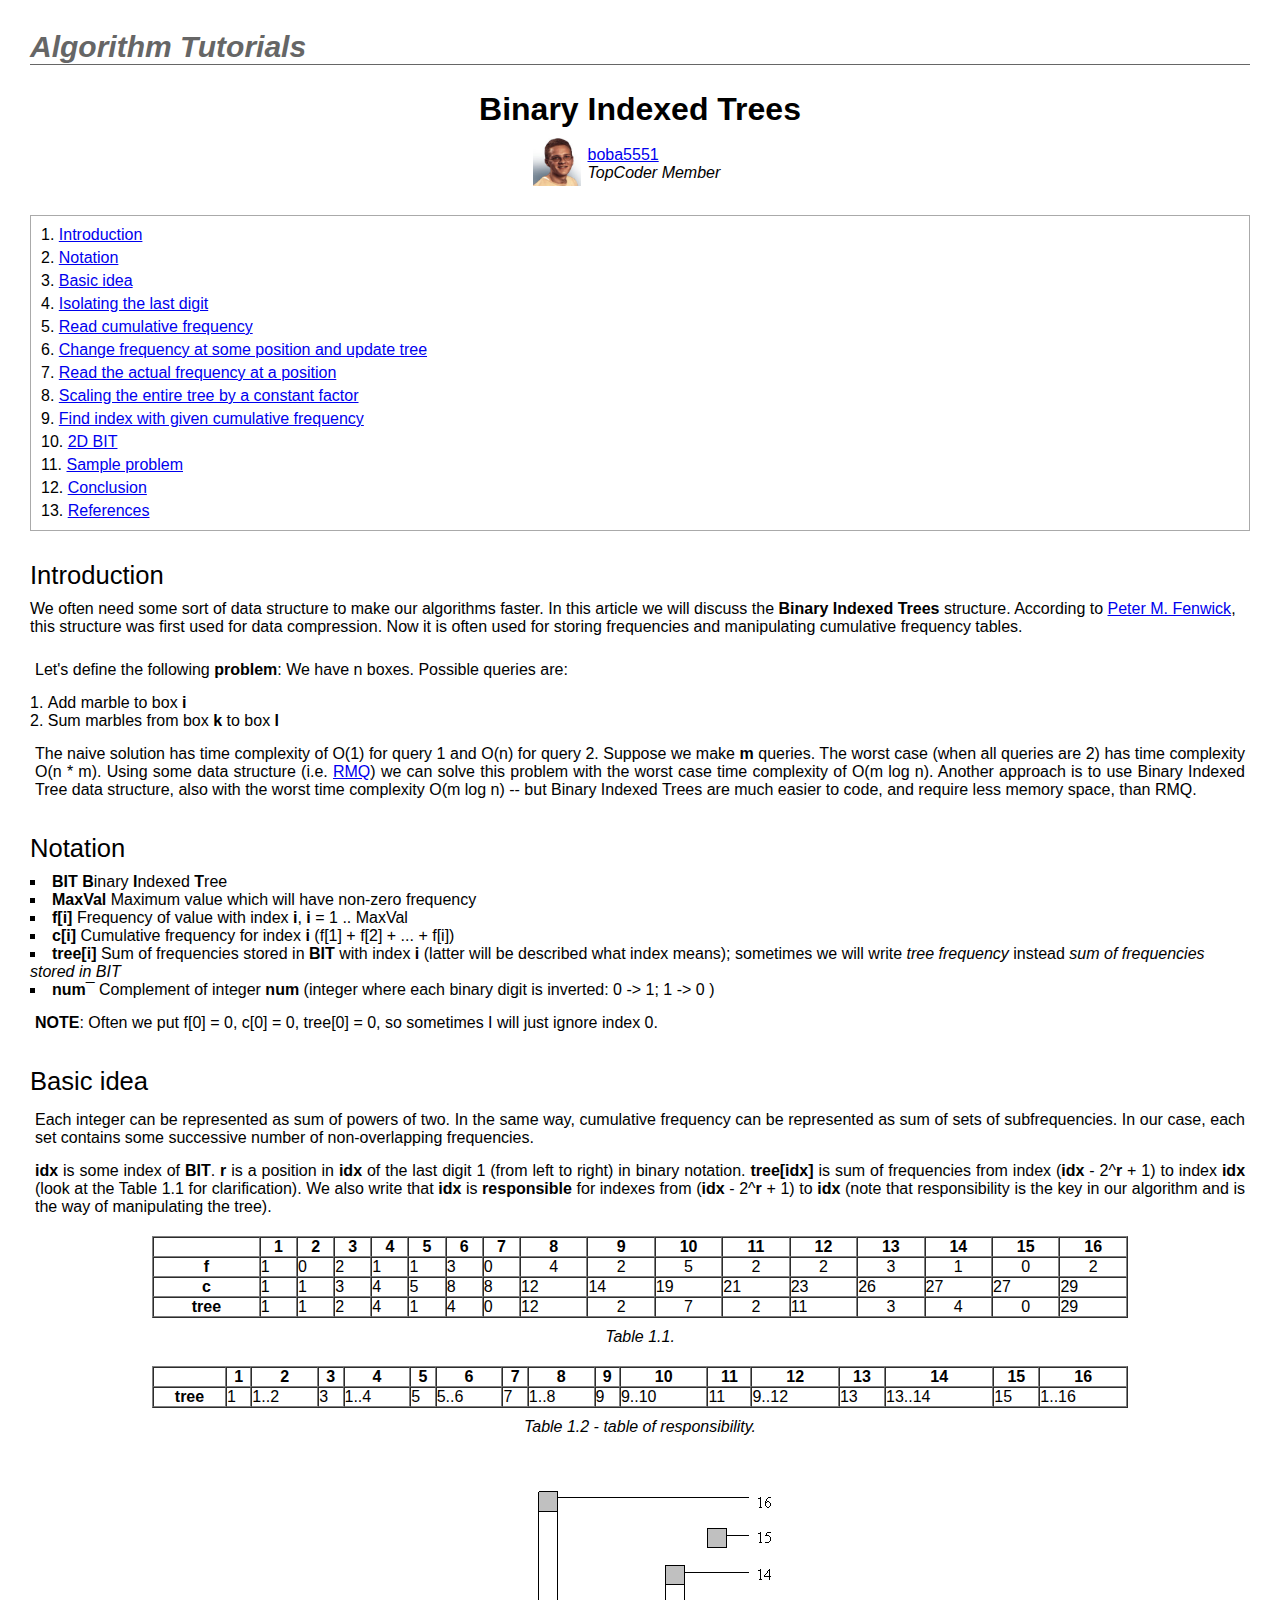
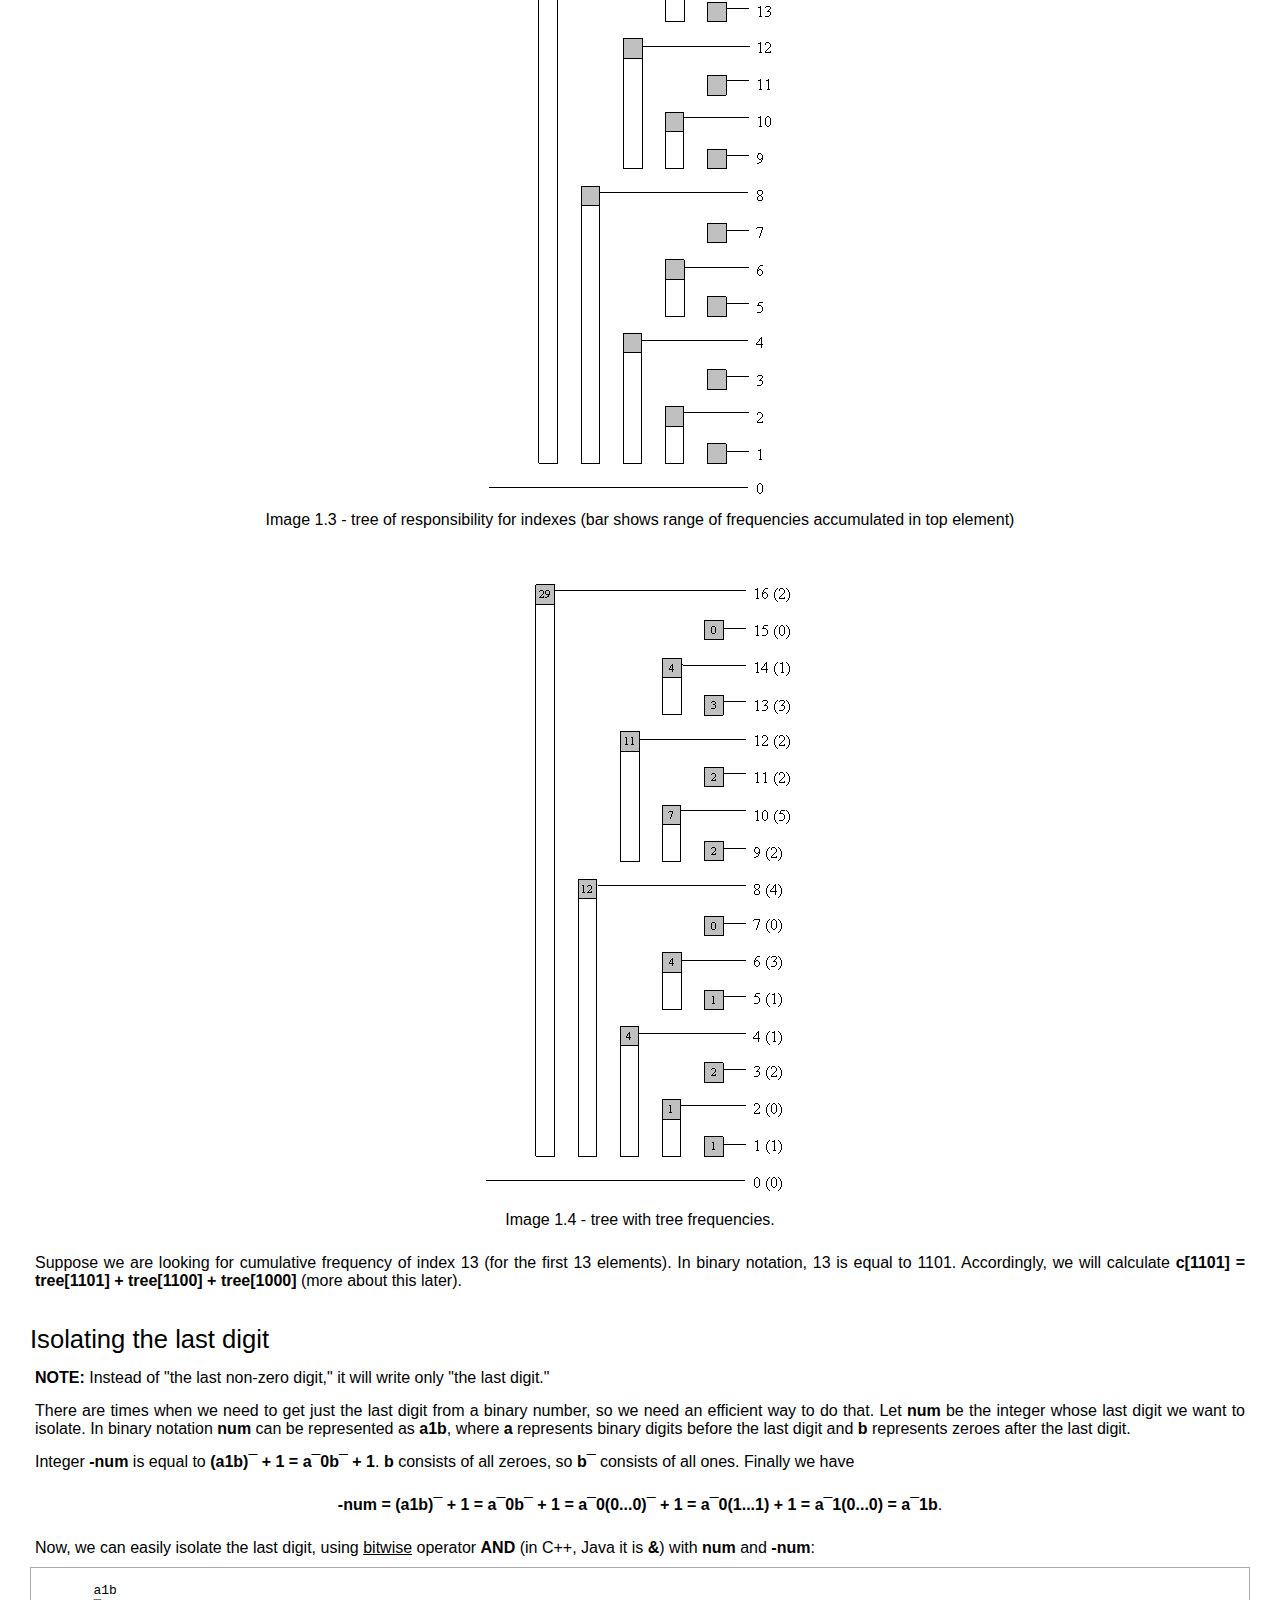
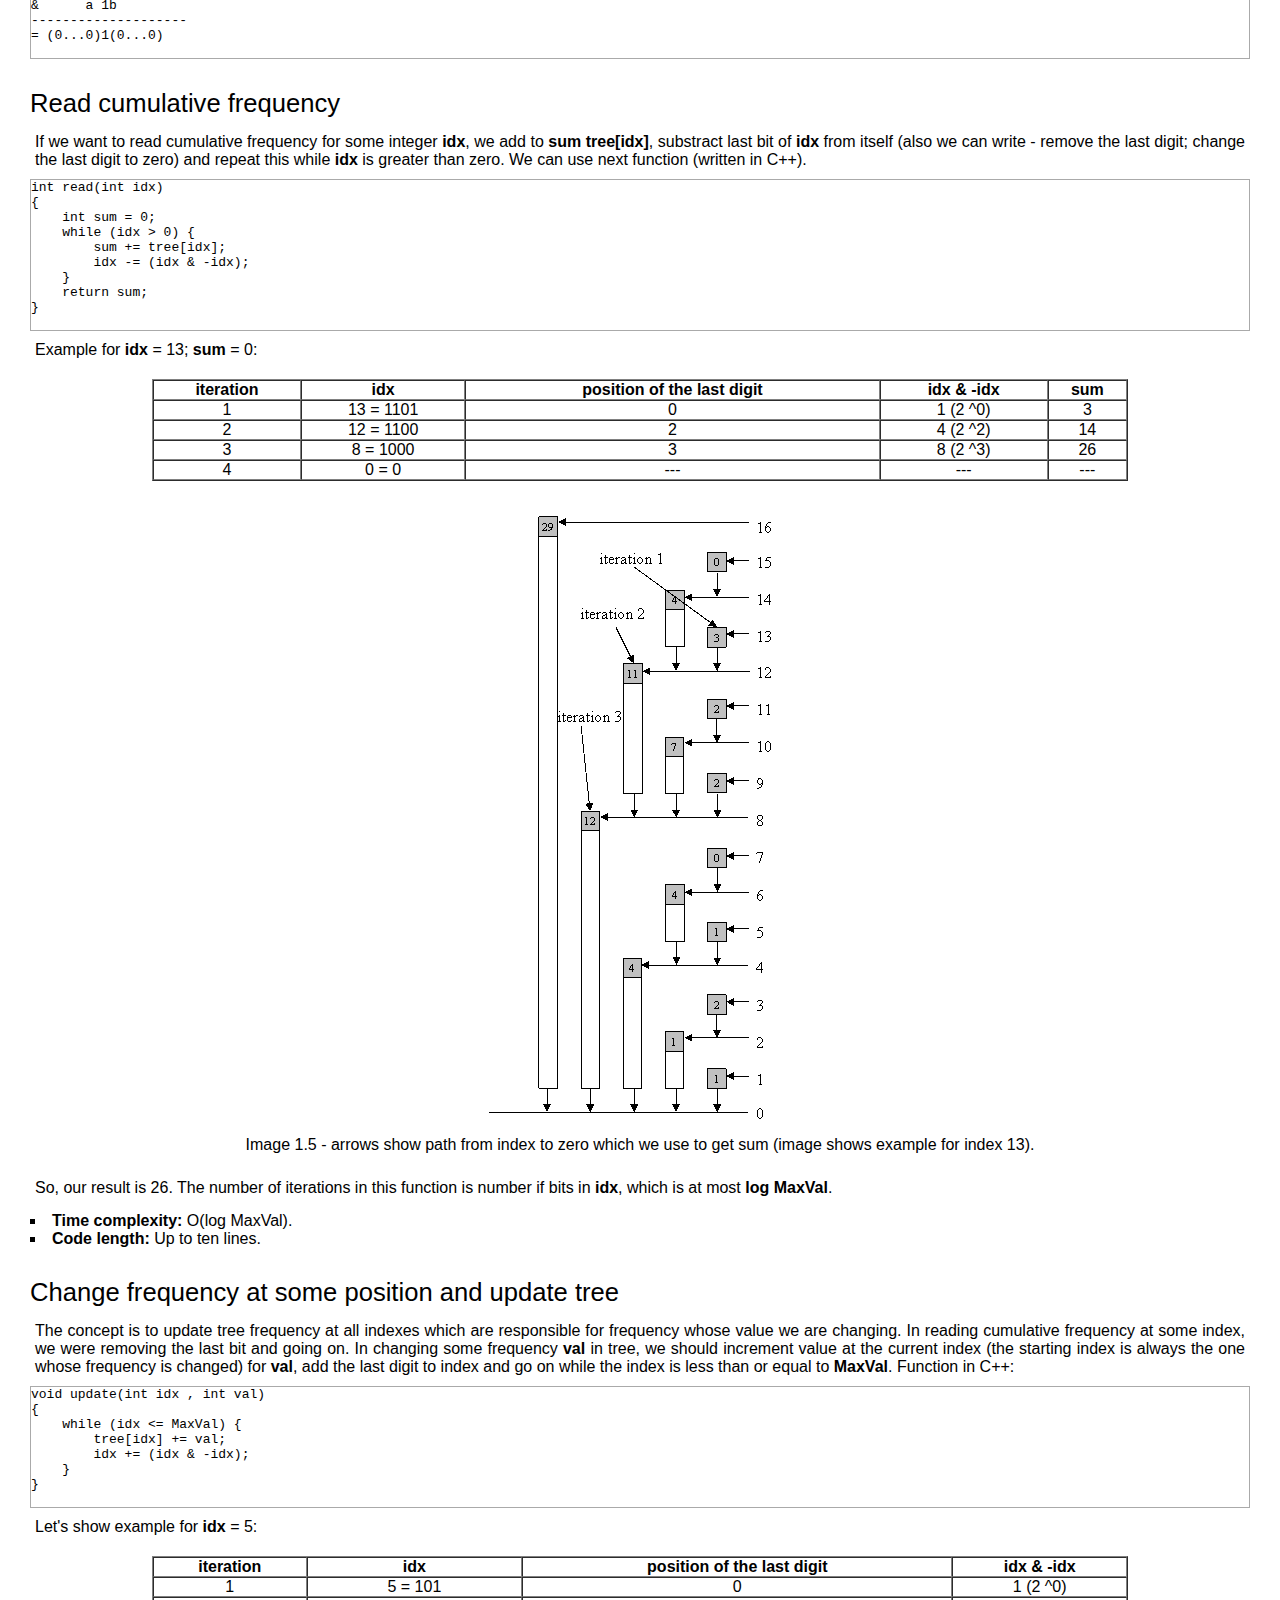
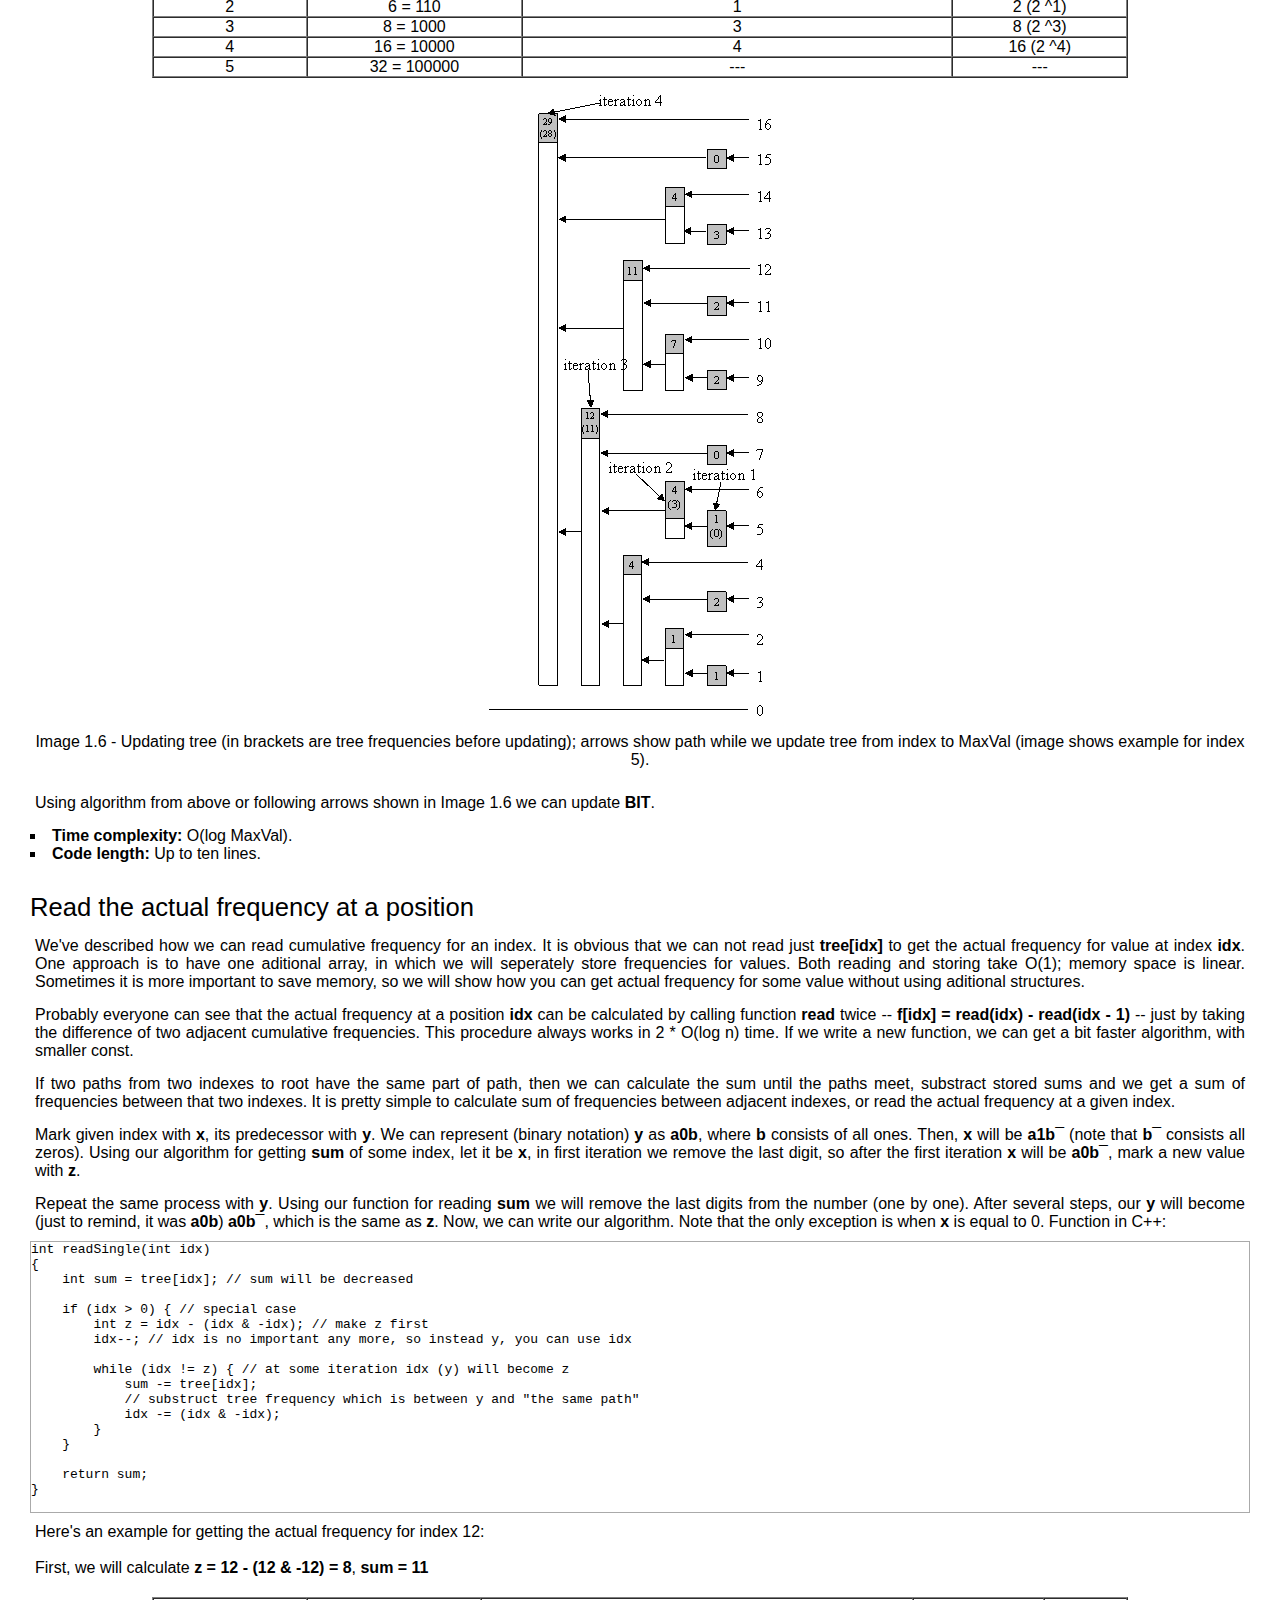
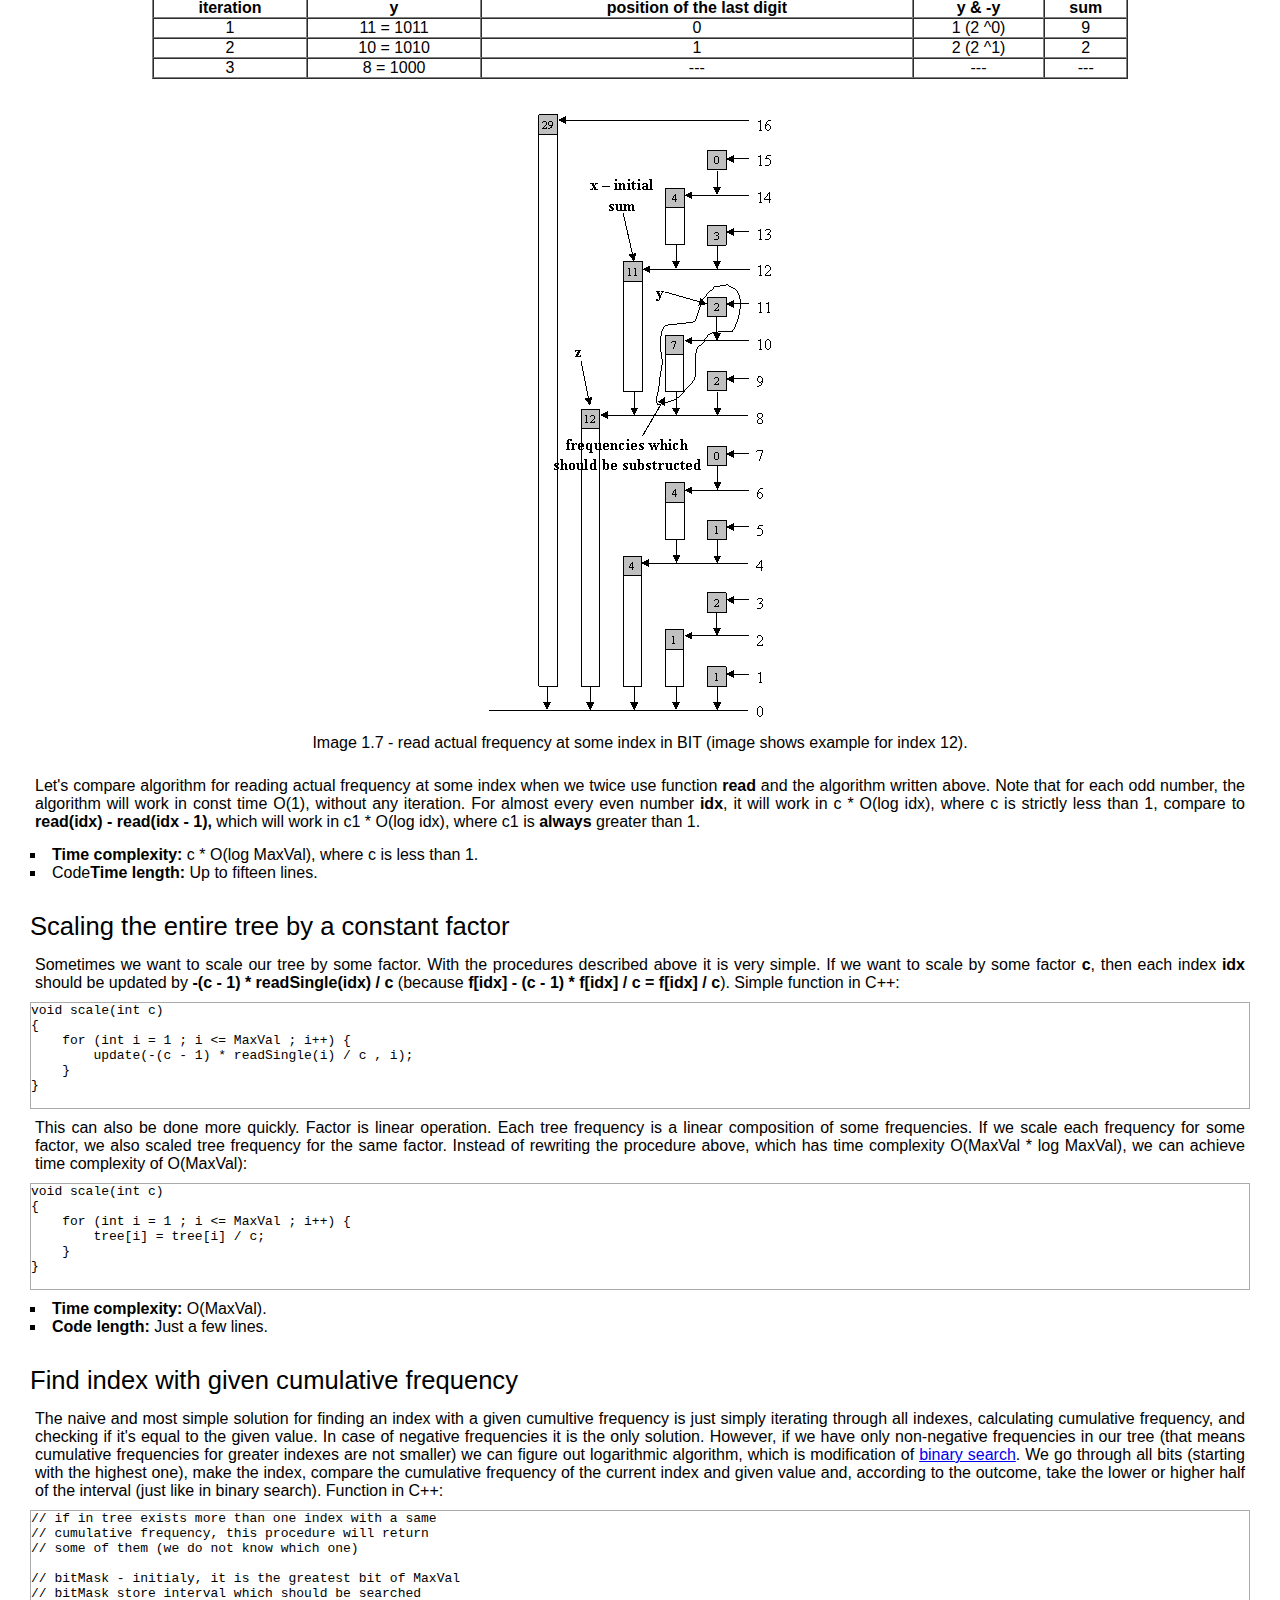
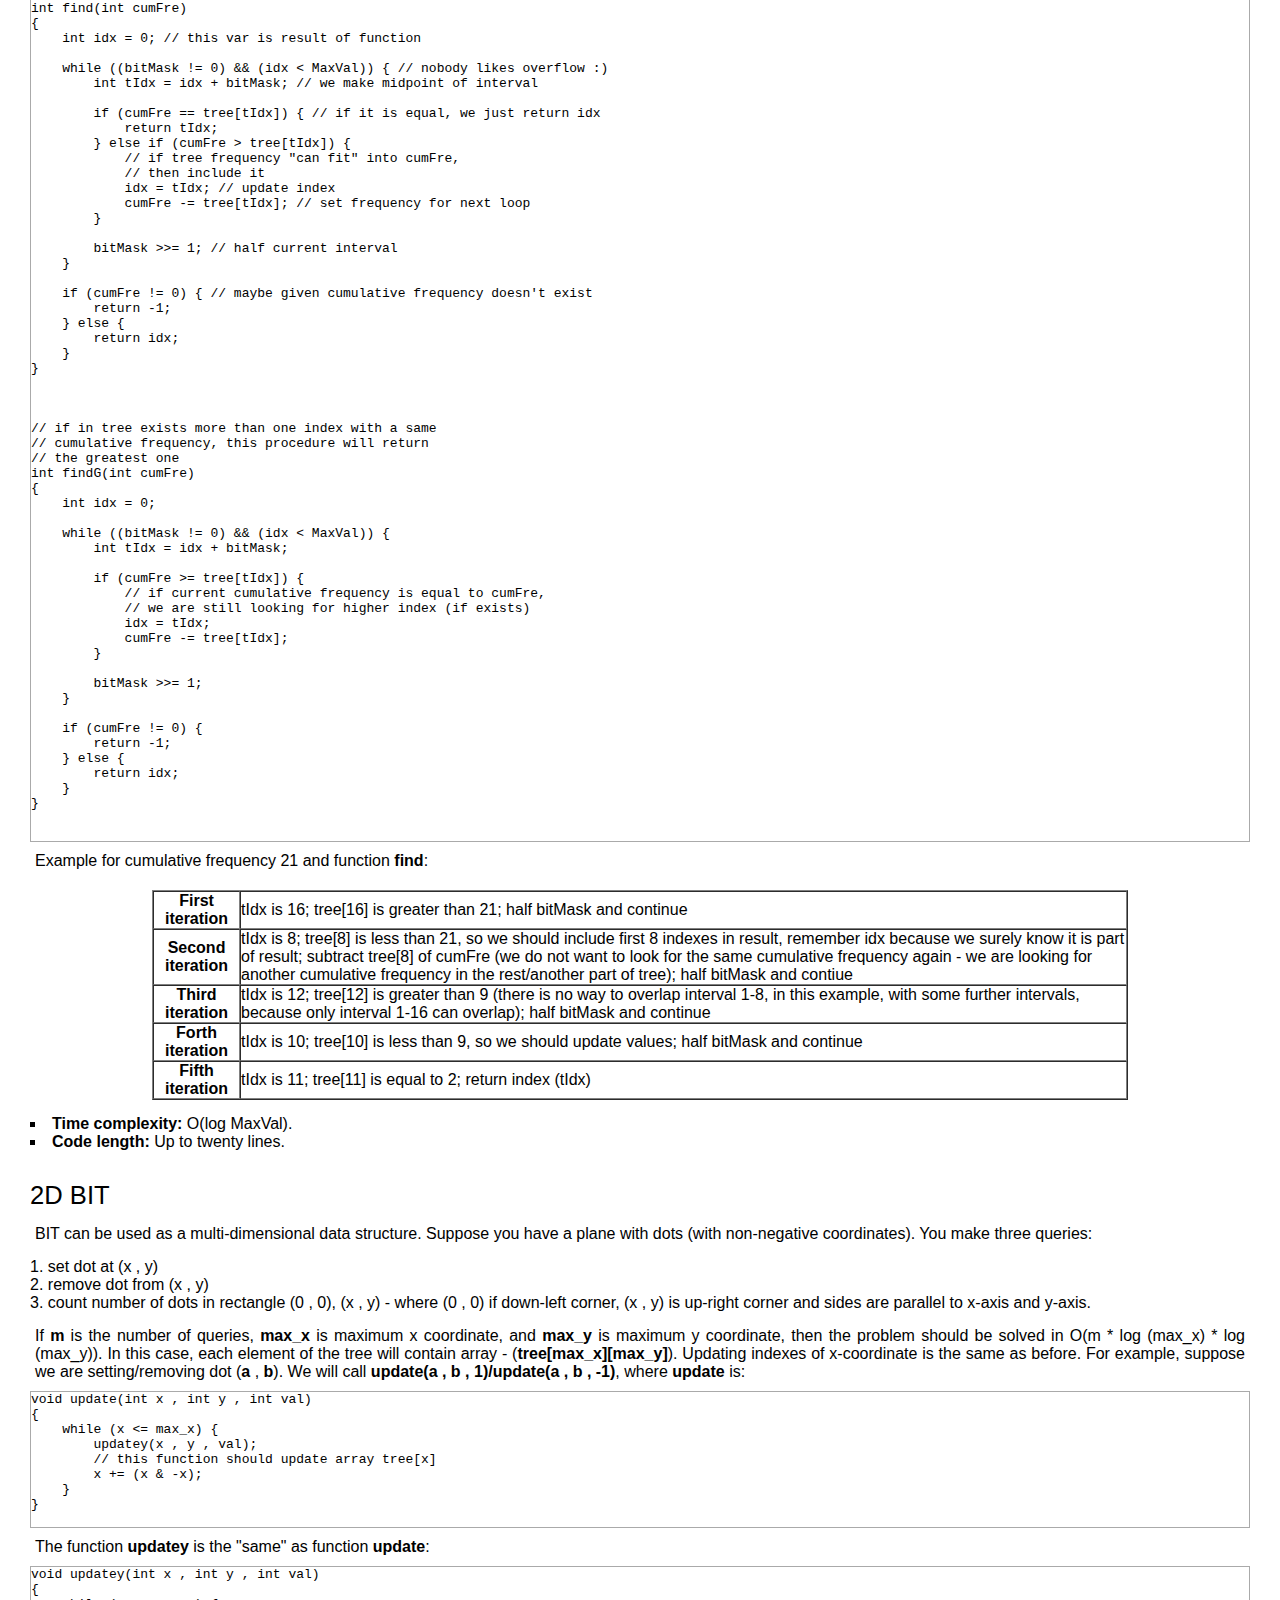
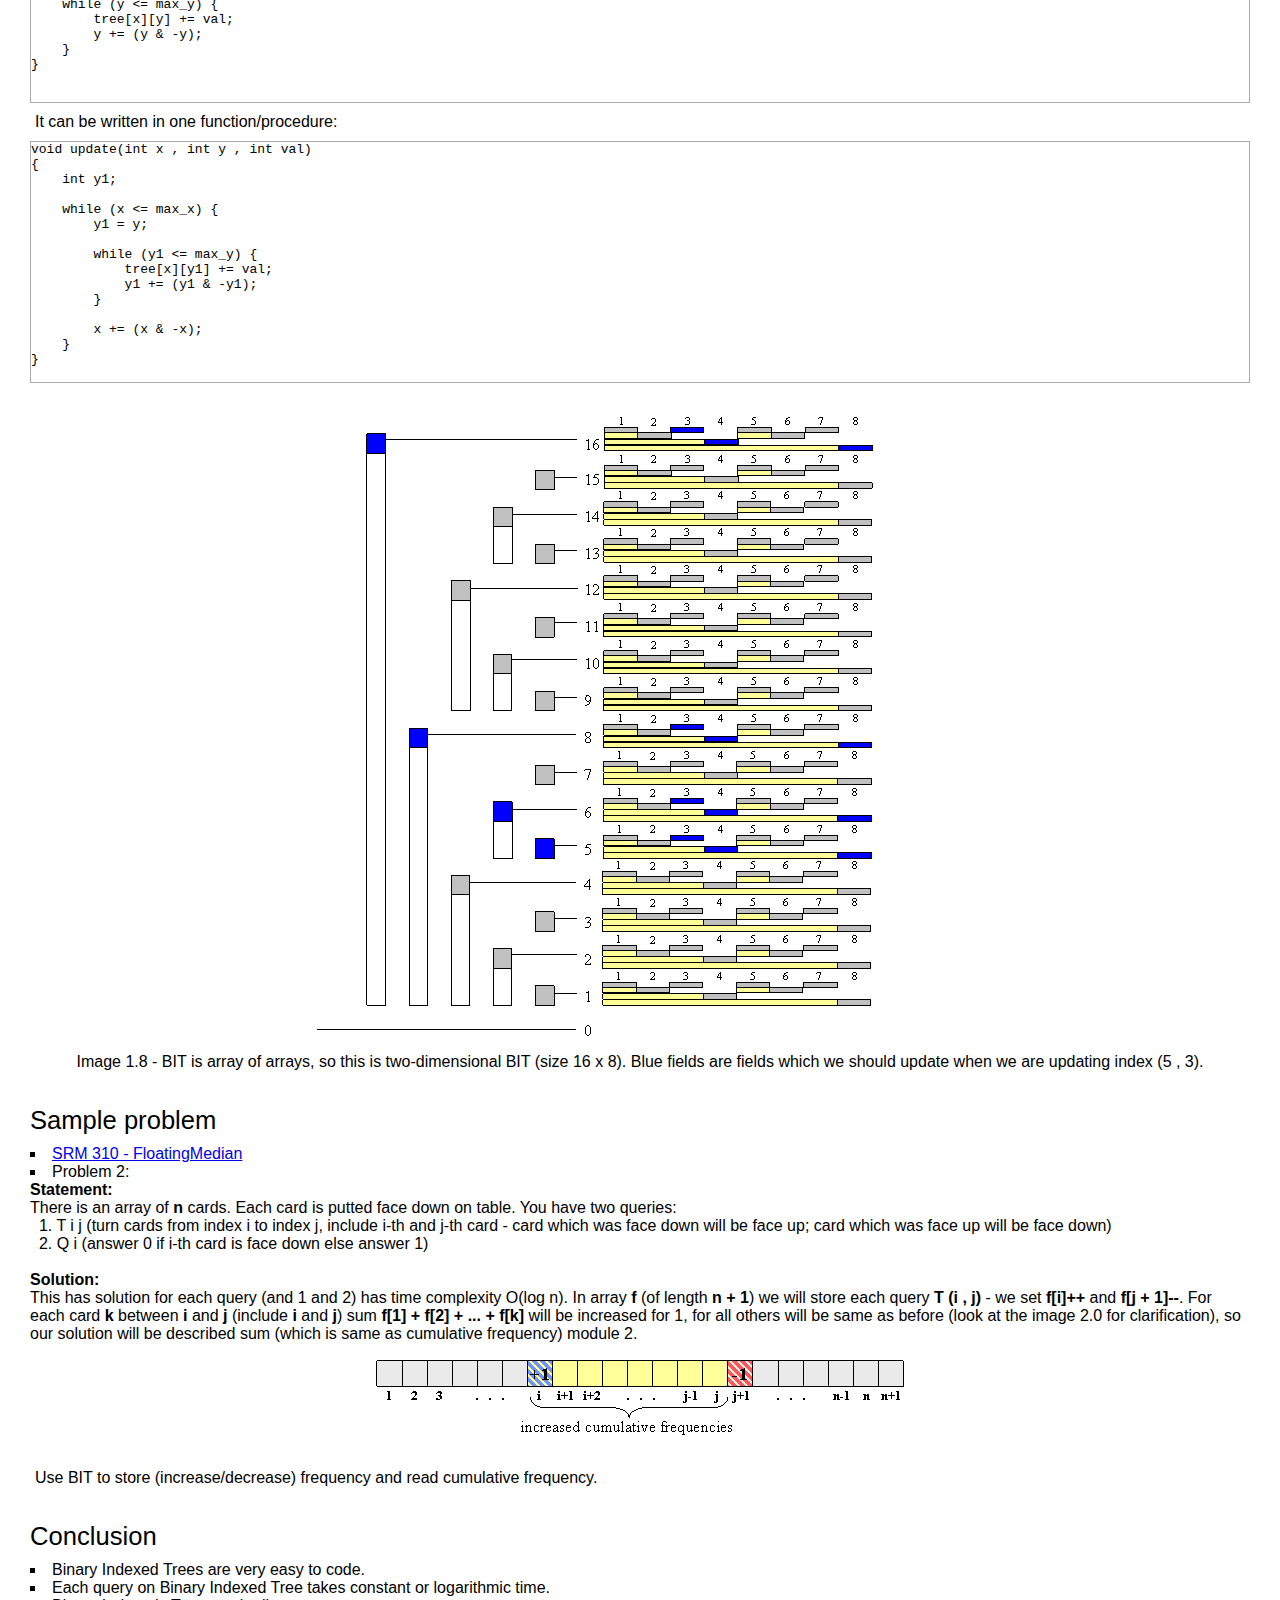
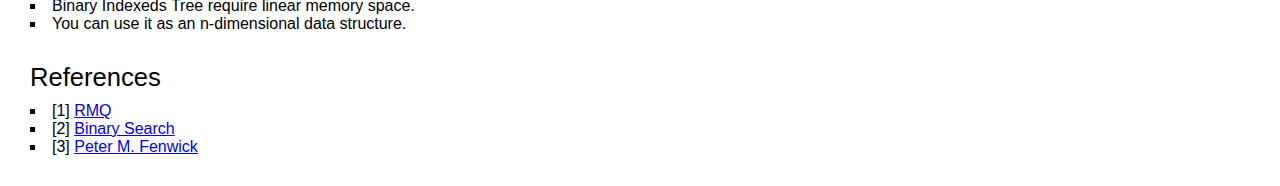
==== BIT/index.html @ 52b6ebb2 "Initial commit." ====
<!DOCTYPE html>
<html>
<head>
    <title>Tutorial Title</title>
    <meta charset="utf-8" />
    <link rel="stylesheet" href="style.css">
</head>
<body>
    <header>
        <em>Algorithm Tutorials</em>
        <hr>
    </header>
    <content>
        <div id="tutorial-header">
            <div id="tutorial-title">
                <h1>Binary Indexed Trees</h1>
            </div>
            <div id="author-info">
                <div id="author-row">
                    <div id="author-photo">
                        <img src="pictures/author.png" width="48" height="48" alt="alt_text" />
                    </div>
                    <div id="author-account-info">
                        <a href="http://www.topcoder.com/tc?module=MemberProfile&cr=20394568&tab=alg" target="_blank">boba5551</a><br>
                        <em>TopCoder Member</em>
                    </div>
                </div>
            </div>
        </div>

        <div id="table-of-contents">
            <ol>
                <li><a href="#introduction">Introduction</a></li>
                <li><a href="#notation">Notation</a></li>
                <li><a href="#basicidea">Basic idea</a></li>
                <li><a href="#lastdigit">Isolating the last digit</a></li>
                <li><a href="#read">Read cumulative frequency</a></li>
                <li><a href="#add">Change frequency at some position and update tree</a></li>
                <li><a href="#reada">Read the actual frequency at a position</a></li>
                <li><a href="#scaling">Scaling the entire tree by a constant factor</a></li>
                <li><a href="#find">Find index with given cumulative frequency</a></li>
                <li><a href="#2d">2D BIT</a></li>
                <li><a href="#prob">Sample problem</a></li>
                <li><a href="#conc">Conclusion</a></li>
                <li><a href="#ref">References</a></li>
            </ol>
        </div>

        <div id="article">
            <h1><a name="introduction">Introduction</a></h1>
            We often need some sort of data structure to make our algorithms faster. In this article we will discuss the <b>Binary Indexed Trees</b> structure. According to <a target="_blank" href="http://www.topcoder.com/tc?module=LinkTracking&amp;link=http://www.cs.ubc.ca/local/reading/proceedings/spe91-95/spe/vol24/issue3/spe884.pdf&amp;refer=binaryIndexedTrees">Peter M. Fenwick</a>, this structure was first used for data compression. Now it is often used for storing frequencies and manipulating cumulative frequency tables.</p>

            <p>Let's define the following <b>problem</b>: We have n boxes. Possible queries are:</p> 
            <ol>
                <li>Add marble to box <b>i</b> </li>
                <li>Sum marbles from box <b>k</b> to box <b>l</b></li>
            </ol>

            <p>
            The naive solution has time complexity of O(1) for query 1 and O(n) for query 2. Suppose we make <b>m</b> queries. The worst case (when all queries are 2) has time complexity O(n * m). Using some data structure (i.e.  <a href="/tc?module=Static&amp;d1=tutorials&amp;d2=lowestCommonAncestor">RMQ</a>) we can solve this problem with the worst case time complexity of O(m log n). Another approach is to use Binary Indexed Tree data structure, also with the worst time complexity O(m log n) -- but Binary Indexed Trees are much easier to code, and require less memory space, than RMQ.
            </p>

            <h1><a name="notation">Notation</a></h1>
            <ul>
                <li><strong>BIT</strong>   <b>B</b>inary <b>I</b>ndexed <b>T</b>ree</li>
                <li><strong>MaxVal</strong>  Maximum value which will have non-zero frequency</li>
                <li><strong>f[i]</strong>  Frequency of value with index <b>i</b>, <b>i</b> = 1 .. MaxVal </li>
                <li><strong>c[i]</strong>  Cumulative frequency for index <b>i</b> (f[1] + f[2] + ... + f[i])</li>
                <li><strong>tree[i]</strong>  Sum of frequencies stored in <b>BIT</b> with index <b>i</b> (latter will be described what index means); sometimes we will write <i>tree frequency</i> instead <i>sum of frequencies stored in BIT</i><br>
                <li><strong>num¯</strong> Complement of integer <b>num</b> (integer where each binary digit is inverted: 0 -&gt; 1; 1 -&gt; 0 )</li>
            </ul>

            <p><strong>NOTE</strong>: Often we put f[0] = 0, c[0] = 0, tree[0] = 0, so sometimes I will just ignore index 0.</p>


            <h1><a name="basicidea">Basic idea</a></h1>
            <p>
                Each integer can be represented as sum of powers of two. In the same way, cumulative frequency can be represented as sum of sets of subfrequencies. In our case, each set contains some successive number of non-overlapping frequencies.
            </p>

            <p>
                <b>idx</b> is some index of <b>BIT</b>. <b>r</b> is a position in <b>idx</b> of the last digit 1 (from left to right) in binary notation. <b>tree[idx]</b> is sum of frequencies from index (<b>idx</b> - 2^<b>r</b> + 1) to index <b>idx</b> (look at the Table 1.1 for clarification). We also write that <b>idx</b> is <b>responsible</b> for indexes from (<b>idx</b> - 2^<b>r</b> + 1) to <b>idx</b> (note that responsibility is the key in our algorithm and is the way of manipulating the tree).
            </p>

            <div class="figure">
                <table cellpadding="3" cellspacing="0" border="1">
                  <tbody>
                    <tr>
                      <th/>
                      <th>1</th>
                      <th>2</th>
                      <th>3</th>
                      <th>4</th>
                      <th>5</th>
                      <th>6</th>
                      <th>7</th>
                      <th>8</th>
                      <th>9</th>
                      <th>10</th>
                      <th>11</th>
                      <th>12</th>
                      <th>13</th>
                      <th>14</th>
                      <th>15</th>
                      <th>16</th>
                    </tr>
                    <tr>
                      <th>f</th>
                      <td>1</td>
                      <td>0</td>
                      <td>2</td>
                      <td>1</td>
                      <td>1</td>
                      <td>3</td>
                      <td>0</td>
                      <td align="center">4</td>
                      <td align="center">2</td>
                      <td align="center">5</td>
                      <td align="center">2</td>
                      <td align="center">2</td>
                      <td align="center">3</td>
                      <td align="center">1</td>
                      <td align="center">0</td>
                      <td align="center">2</td>
                    </tr>
                    <tr>
                      <th>c</th>
                      <td>1</td>
                      <td>1</td>
                      <td>3</td>
                      <td>4</td>
                      <td>5</td>
                      <td>8</td>
                      <td>8</td>
                      <td>12</td>
                      <td>14</td>
                      <td>19</td>
                      <td>21</td>
                      <td>23</td>
                      <td>26</td>
                      <td>27</td>
                      <td>27</td>
                      <td>29</td>
                    </tr>
                    <tr>
                      <th>tree</th>
                      <td>1</td>
                      <td>1</td>
                      <td>2</td>
                      <td>4</td>
                      <td>1</td>
                      <td>4</td>
                      <td>0</td>
                      <td>12</td>
                      <td align="center">2</td>
                      <td align="center">7</td>
                      <td align="center">2</td>
                      <td>11</td>
                      <td align="center">3</td>
                      <td align="center">4</td>
                      <td align="center">0</td>
                      <td>29</td>
                    </tr>
                  </tbody>
                </table>
                <p><i>Table 1.1.</i></p>
            </div>

            <div class="figure">
                <table cellpadding="3" cellspacing="0"  border="1">
                  <tbody>
                    <tr>
                      <th/>
                      <th>1</th>
                      <th>2</th>
                      <th>3</th>
                      <th>4</th>
                      <th>5</th>
                      <th>6</th>
                      <th>7</th>
                      <th>8</th>
                      <th>9</th>
                      <th>10</th>
                      <th>11</th>
                      <th>12</th>
                      <th>13</th>
                      <th>14</th>
                      <th>15</th>
                      <th>16</th>
                    </tr>
                    <tr>
                      <th>tree</th>
                      <td>1</td>
                      <td>1..2</td>
                      <td>3</td>
                      <td>1..4</td>
                      <td>5</td>
                      <td>5..6</td>
                      <td>7</td>
                      <td>1..8</td>
                      <td>9</td>
                      <td>9..10</td>
                      <td>11</td>
                      <td>9..12</td>
                      <td>13</td>
                      <td>13..14</td>
                      <td>15</td>
                      <td>1..16</td>
                    </tr>
                  </tbody>
                </table>
                <p><i>Table 1.2 - table of responsibility.</i></p>
            </div>


            <div class="figure">
                <img src="pictures/image_1.3.png" alt="Tree of Responsability for Indixes" />
                <p>Image 1.3 - tree of responsibility for indexes (bar shows range of frequencies accumulated in top element)</p>
            </div>

            <div class="figure">
                <img src="pictures/image_1.4.png" alt="Tree with frequencies" />
                <p>Image 1.4 - tree with tree frequencies.</p>
            </div>

            <p>
                Suppose we are looking for cumulative frequency of index 13 (for the first 13 elements). In binary notation, 13 is equal to 1101. Accordingly, we will calculate <b>c[1101] = tree[1101] + tree[1100] + tree[1000]</b> (more about this later).
            </p>

            <h1><a name="lastdigit">Isolating the last digit</a></h1>
            <p><b>NOTE:</b> Instead of "the last non-zero digit," it will write only "the last digit."</p>

            <p>
                There are times when we need to get just the last digit from a binary number, so we need an efficient way to do that. Let <b>num</b> be the integer whose last digit we want to isolate. In binary notation <b>num</b> can be represented as <b>a1b</b>, where <b>a</b> represents binary digits before the last digit and <b>b</b> represents zeroes after the last digit.
            </p>

            <p>
                Integer <b>-num</b> is equal to <b>(a1b)¯ + 1 = a¯0b¯ + 1</b>. <b>b</b> consists of all zeroes, so <b>b¯</b> consists of all ones. Finally we have<br>
            </p>

            <p><center><b>-num = (a1b)¯ + 1 = a¯0b¯ + 1 = a¯0(0...0)¯ + 1 = a¯0(1...1) + 1 = a¯1(0...0) = a¯1b</b>.</center></p>

            <p>Now, we can easily isolate the last digit, using <u>bitwise</u> operator <b>AND</b> (in C++, Java it is <b>&amp;</b>) with <b>num</b> and <b>-num</b>:</p>

            <pre> 
        a1b
&      a¯1b
--------------------
= (0...0)1(0...0)  
            </pre>


            <h1><a name="read">Read cumulative frequency</a></h1>
            <p>
                If we want to read cumulative frequency for some integer <b>idx</b>, we add to <b>sum tree[idx]</b>, substract last bit of <b>idx</b> from itself (also we can write - remove the last digit; change the last digit to zero) and repeat this while <b>idx</b> is greater than zero. We can use next function (written in C++).
            </p>

            <pre lang="cpp">
int read(int idx)
{
    int sum = 0;
    while (idx > 0) {
        sum += tree[idx];
        idx -= (idx & -idx);
    }
    return sum;
}
            </pre>

            <p>Example for <b>idx</b> = 13; <b>sum</b> = 0:</p>


            <div class="figure">
                <table cellpadding="3" cellspacing="0" align="center" border="1">
                  <tbody>
                    <tr>
                      <th>iteration</th>
                      <th>idx</th>
                      <th>position of the last digit</th>
                      <th>idx &amp; -idx</th>
                      <th>sum</th>
                    </tr>
                    <tr>
                    </tr>
                    <tr>
                      <td align="center">1</td>
                      <td align="center">13 = 1101</td>
                      <td align="center">0</td>
                      <td align="center">1 (2 ^0)</td>
                      <td align="center">3</td>
                    </tr>
                    <tr>
                      <td align="center">2</td>
                      <td align="center">12 = 1100</td>
                      <td align="center">2</td>
                      <td align="center">4 (2 ^2)</td>
                      <td align="center">14</td>
                    </tr>
                    <tr>
                      <td align="center">3</td>
                      <td align="center">8 = 1000</td>
                      <td align="center">3</td>
                      <td align="center">8 (2 ^3)</td>
                      <td align="center">26</td>
                    </tr>
                    <tr>
                      <td align="center">4</td>
                      <td align="center">0 = 0</td>
                      <td align="center">---</td>
                      <td align="center">---</td>
                      <td align="center">---</td>
                    </tr>
                  </tbody>
                </table>

                <img src="pictures/image_1.5.png" alt="arrows show path from index to zero which we use to get sum" />
                <p>Image 1.5 - arrows show path from index to zero which we use to get sum (image shows example for index 13).</p>
            </div>

            <p>So, our result is 26. The number of iterations in this function is number if bits in <b>idx</b>, which is at most <b>log MaxVal</b>.</p>

            <ul>
                <li><strong>Time complexity:</strong> O(log MaxVal).</li>
                <li><strong>Code length:</strong> Up to ten lines.</li>
            </ul>

            <h1><a name="add">Change frequency at some position and update tree</a></h1>
            <p>
                The concept is to update tree frequency at all indexes which are responsible for frequency whose value we are changing. In reading cumulative frequency at some index, we were removing the last bit and going on. In changing some frequency <b>val</b> in tree, we should increment value at the current index (the starting index is always the one whose frequency is changed) for <b>val</b>, add the last digit to index and go on while the index is less than or equal to <b>MaxVal</b>. Function in C++:
            </p>

            <pre lang="cpp">
void update(int idx , int val)
{
    while (idx <= MaxVal) {
        tree[idx] += val;
        idx += (idx & -idx);
    }
}
            </pre>

            <p>Let's show example for <b>idx</b> = 5:</p>

            <div class="figure">
                <table cellpadding="3" cellspacing="0" align="center" border="1">
                  <tbody>
                    <tr>
                      <th>iteration</th>
                      <th>idx</th>
                      <th>position of the last digit</th>
                      <th>idx &amp; -idx</th>
                    </tr>
                    <tr>
                    </tr>
                    <tr>
                      <td align="center">1</td>
                      <td align="center">5 = 101</td>
                      <td align="center">0</td>
                      <td align="center">1 (2 ^0)</td>
                    </tr>
                    <tr>
                      <td align="center">2</td>
                      <td align="center">6 = 110</td>
                      <td align="center">1</td>
                      <td align="center">2 (2 ^1)</td>
                    </tr>
                    <tr>
                      <td align="center">3</td>
                      <td align="center">8 = 1000</td>
                      <td align="center">3</td>
                      <td align="center">8 (2 ^3)</td>
                    </tr>
                    <tr>
                      <td align="center">4</td>
                      <td align="center">16 = 10000</td>
                      <td align="center">4</td>
                      <td align="center">16 (2 ^4)</td>
                    </tr>
                    <tr>
                      <td align="center">5</td>
                      <td align="center">32 = 100000</td>
                      <td align="center">---</td>
                      <td align="center">---</td>
                    </tr>
                  </tbody>
                </table>

                <img src="pictures/image_1.6.png" alt="image_1.6" />
                <p>Image 1.6 - Updating tree (in brackets are tree frequencies before updating); arrows show path while we update tree from index to MaxVal (image shows example for index 5).</p>
            </div>

            <p>Using algorithm from above or following arrows shown in Image 1.6 we can update <b>BIT</b>.</p>
            <ul>
                <li><strong>Time complexity:</strong> O(log MaxVal).</li>
                <li><strong>Code length:</strong> Up to ten lines.</li>
            </ul>

            <h1><a name="reada">Read the actual frequency at a position</a></h1>
            <p>We've described how we can read cumulative frequency for an index. It is obvious that we can not read just <b>tree[idx]</b> to get the actual frequency for value at index <b>idx</b>. One approach is to have one aditional array, in which we will seperately store frequencies for values. Both reading and storing take O(1); memory space is linear. Sometimes it is more important to save memory, so we will show how you can get actual frequency for some value without using aditional structures.</p>

            <p>Probably everyone can see that the actual frequency at a position <b>idx</b> can be calculated by calling function <b>read</b> twice -- <b>f[idx] = read(idx) - read(idx - 1)</b> -- just by taking the difference of two adjacent cumulative frequencies.  This procedure always works in 2 * O(log n) time. If we write a new function, we can get a bit faster algorithm, with smaller const.</p>

            <p>If two paths from two indexes to root have the same part of path, then we can calculate the sum until the paths meet, substract stored sums and we get a sum of frequencies between that two indexes. It is pretty simple to calculate sum of frequencies between adjacent indexes, or read the actual frequency at a given index.</p>

            <p>Mark given index with <b>x</b>, its predecessor with <b>y</b>. We can represent (binary notation) <b>y</b> as <b>a0b</b>, where <b>b</b> consists of all ones. Then, <b>x</b> will be <b>a1b¯</b> (note that <b>b¯</b> consists all zeros).  Using our algorithm for getting <b>sum</b> of some index, let it be <b>x</b>, in first iteration we remove the last digit, so after the first iteration <b>x</b> will be <b>a0b¯</b>, mark a new value with <b>z</b>.</p>

            <p>Repeat the same process with <b>y</b>. Using our function for reading <b>sum</b> we will remove the last digits from the number (one by one). After several steps, our <b>y</b> will become (just to remind, it was <b>a0b</b>) <b>a0b¯</b>, which is the same as <b>z</b>. Now, we can write our algorithm. Note that the only exception is when <b>x</b> is equal to 0. Function in C++:</p>

            <pre lang="cpp">
int readSingle(int idx)
{
    int sum = tree[idx]; // sum will be decreased

    if (idx > 0) { // special case
        int z = idx - (idx & -idx); // make z first
        idx--; // idx is no important any more, so instead y, you can use idx

        while (idx != z) { // at some iteration idx (y) will become z
            sum -= tree[idx];
            // substruct tree frequency which is between y and "the same path"
            idx -= (idx & -idx);
        }
    }

    return sum;
}
            </pre>

            <p>Here's an example for getting the actual frequency for index 12:<br><br> First, we will calculate <b>z = 12 - (12 &amp; -12) = 8</b>, <b>sum = 11</b></p>

            <div class="figure">
                <table cellpadding="3" cellspacing="0" border="1">
                  <tbody>
                    <tr>
                      <th>iteration</th>
                      <th>y</th>
                      <th>position of the last digit</th>
                      <th>y &amp; -y</th>
                      <th>sum</th>
                    </tr>
                    <tr>
                    </tr>
                    <tr>
                      <td align="center">1</td>
                      <td align="center">11 = 1011</td>
                      <td align="center">0</td>
                      <td align="center">1 (2 ^0)</td>
                      <td align="center">9</td>
                    </tr>
                    <tr>
                      <td align="center">2</td>
                      <td align="center">10 = 1010</td>
                      <td align="center">1</td>
                      <td align="center">2 (2 ^1)</td>
                      <td align="center">2</td>
                    </tr>
                    <tr>
                      <td align="center">3</td>
                      <td align="center">8 = 1000</td>
                      <td align="center">---</td>
                      <td align="center">---</td>
                      <td align="center">---</td>
                    </tr>
                  </tbody>
                </table>

                <img src="pictures/image_1.7.png" alt="image_1.7" />
                <p>Image 1.7 - read actual frequency at some index in BIT (image shows example for index 12).</p>
            </div>
                
            <p>Let's compare algorithm for reading actual frequency at some index when we twice use function <b>read</b> and the algorithm written above. Note that for each odd number, the algorithm will work in const time O(1), without any iteration. For almost every even number <b>idx</b>, it will work in c * O(log idx), where c is strictly less than 1, compare to <b>read(idx) - read(idx - 1),</b> which will work in c1 * O(log idx), where c1 is <b>always</b> greater than 1.</p>

            <ul>
                <li><strong>Time complexity:</strong> c * O(log MaxVal), where c is less than 1.</li>
                <li>Code<strong>Time length:</strong> Up to fifteen lines.</li>
            </ul>

            <h1><a name="scaling">Scaling the entire tree by a constant factor</a></h1>
            <p>Sometimes we want to scale our tree by some factor. With the procedures described above it is very simple.  If we want to scale by some factor <b>c</b>, then each index <b>idx</b> should be updated by <b>-(c - 1) * readSingle(idx) / c</b> (because <b>f[idx] - (c - 1) * f[idx] / c = f[idx] / c</b>). Simple function in C++:</p>

            <pre lang="cpp">
void scale(int c)
{
    for (int i = 1 ; i <= MaxVal ; i++) {
        update(-(c - 1) * readSingle(i) / c , i);
    }
}
            </pre>

            <p>This can also be done more quickly. Factor is linear operation. Each tree frequency is a linear composition of some frequencies.  If we scale each frequency for some factor,  we also scaled tree frequency for the same factor. Instead of rewriting the procedure above, which has time complexity O(MaxVal * log MaxVal), we can achieve time complexity of O(MaxVal):</p>

            <pre lang="cpp">
void scale(int c)
{
    for (int i = 1 ; i <= MaxVal ; i++) {
        tree[i] = tree[i] / c;
    }
}
            </pre>

            <ul>
                <li><strong>Time complexity:</strong> O(MaxVal).</li>
                <li><strong>Code length:</strong> Just a few lines.</li>
            </ul>


            <h1><a name="find">Find index with given cumulative frequency</a></h1>
            <p>The naive and most simple solution for finding an index with a given cumultive frequency is just simply iterating through all indexes, calculating cumulative frequency, and checking if it's equal to the given value. In case of negative frequencies it is the only solution. However, if we have only non-negative frequencies in our tree (that means cumulative frequencies for greater indexes are not smaller) we can figure out logarithmic algorithm, which is modification of <a href="/tc?module=Static&amp;d1=tutorials&amp;d2=binarySearch">binary search</a>. We go through all bits (starting with the highest one), make the index, compare the cumulative frequency of the current index and given value and, according to the outcome, take the lower or higher half of the interval (just like in binary search). Function in C++:</p>

            <pre lang="cpp">
// if in tree exists more than one index with a same
// cumulative frequency, this procedure will return
// some of them (we do not know which one)

// bitMask - initialy, it is the greatest bit of MaxVal
// bitMask store interval which should be searched
int find(int cumFre)
{
    int idx = 0; // this var is result of function

    while ((bitMask != 0) && (idx < MaxVal)) { // nobody likes overflow :)
        int tIdx = idx + bitMask; // we make midpoint of interval

        if (cumFre == tree[tIdx]) { // if it is equal, we just return idx
            return tIdx;
        } else if (cumFre > tree[tIdx]) {
            // if tree frequency "can fit" into cumFre,
            // then include it
            idx = tIdx; // update index
            cumFre -= tree[tIdx]; // set frequency for next loop
        }

        bitMask >>= 1; // half current interval
    }

    if (cumFre != 0) { // maybe given cumulative frequency doesn't exist
        return -1;
    } else {
        return idx;
    }
}



// if in tree exists more than one index with a same
// cumulative frequency, this procedure will return
// the greatest one
int findG(int cumFre)
{
    int idx = 0;

    while ((bitMask != 0) && (idx < MaxVal)) {
        int tIdx = idx + bitMask;

        if (cumFre >= tree[tIdx]) {
            // if current cumulative frequency is equal to cumFre,
            // we are still looking for higher index (if exists)
            idx = tIdx;
            cumFre -= tree[tIdx];
        }

        bitMask >>= 1;
    }

    if (cumFre != 0) {
        return -1;
    } else {
        return idx;
    }
}

            </pre>

            <p>Example for cumulative frequency 21 and function <b>find</b>:</p>

            <div class="figure">
                <table cellpadding="3" cellspacing="0" align="center" border="1" width="70%">
                  <tbody>
                    <tr>
                      <th>First iteration</th>
                      <td align="left">tIdx is 16; tree[16] is greater than 21; half bitMask and continue</td>
                    </tr>
                    <tr>
                      <th>Second iteration</th>
                      <td align="left">tIdx is 8; tree[8] is less than 21, so we should include first 8 indexes in result, remember idx because we surely know it is part of result;
                subtract tree[8] of cumFre (we do not want to look for the same cumulative frequency again - we are looking for another cumulative frequency in the
                rest/another part of tree); half bitMask and contiue</td>
                    </tr>
                    <tr>
                      <th>Third iteration</th>
                      <td align="left">tIdx is 12; tree[12] is greater than 9 (there is no way to overlap interval 1-8, in this example,
                with some further intervals, because only interval 1-16 can overlap); half bitMask and continue</td>
                    </tr>
                    <tr>
                      <th>Forth iteration</th>
                      <td align="left">tIdx is 10; tree[10] is less than 9, so we should update values; half bitMask and continue</td>
                    </tr>
                    <tr>
                      <th>Fifth iteration</th>
                      <td align="left">tIdx is 11; tree[11] is equal to 2; return index (tIdx)</td>
                    </tr>
                  </tbody>
                </table>
            </div>

            <ul>
                <li><strong>Time complexity:</strong> O(log MaxVal).</li>
                <li><strong>Code length:</strong> Up to twenty lines.</li>
            </ul>

            <h1><a name="2d">2D BIT</a></h1>
            <p>BIT can be used as a multi-dimensional data structure. Suppose you have a plane with dots (with non-negative coordinates). You make three queries: </p>

            <ol>
                <li>set dot at (x , y)</li>
                <li>remove dot from (x , y)</li>
                <li>count number of dots in rectangle (0 , 0), (x , y) - where (0 , 0) if down-left corner, (x , y) is up-right corner and sides are parallel to x-axis and y-axis.</li>
            </ol>

            <p>If <b>m</b> is the number of queries, <b>max_x</b> is maximum x coordinate, and <b>max_y</b> is maximum y coordinate, then the problem should be solved in O(m * log (max_x) * log (max_y)). In this case, each element of the tree will contain array - (<b>tree[max_x][max_y]</b>). Updating indexes of x-coordinate is the same as before. For example, suppose we are setting/removing dot (<b>a</b> , <b>b</b>). We will call <b>update(a , b , 1)/update(a , b , -1)</b>, where <b>update</b> is:</p>

            <pre lang="cpp">
void update(int x , int y , int val)
{
    while (x <= max_x) {
        updatey(x , y , val);
        // this function should update array tree[x]
        x += (x & -x);
    }
}
            </pre>


            <p>The function <b>updatey</b> is the "same" as function <b>update</b>:</p>

            <pre lang="cpp">
void updatey(int x , int y , int val)
{
    while (y <= max_y) {
        tree[x][y] += val;
        y += (y & -y);
    }
}
            
            </pre>

            <p>It can be written in one function/procedure:</p>

            <pre lang="cpp">
void update(int x , int y , int val)
{
    int y1;

    while (x <= max_x) {
        y1 = y;

        while (y1 <= max_y) {
            tree[x][y1] += val;
            y1 += (y1 & -y1);
        }

        x += (x & -x);
    }
}
            </pre>


            <div class="figure">
                <img src="pictures/image_1.8.png" alt="image_1.8" />
                <p>Image 1.8 - BIT is array of arrays, so this is two-dimensional BIT (size 16 x 8).
                Blue fields are fields which we should update when we are updating index (5 , 3).</p>
            </div>


            <h1><a name="prob">Sample problem</a></h1>
            <ul>
                <li><a href="/stat?c=problem_statement&amp;pm=6551&amp;rd=9990">SRM 310 - FloatingMedian</a></li>
    
                <li>Problem 2:</li>
                    <b>Statement:</b><br>
                    There is an array of <b>n</b> cards. Each card is putted face down on table. You have two queries:<br>
                    &nbsp;&nbsp;1. T i j (turn cards from index i to index j, include i-th and j-th card - card which was
                    face down will be face up; card which was face up will be face down)<br>
                    &nbsp;&nbsp;2. Q i (answer 0 if i-th card is face down else answer 1)<br><br>
                    <b>Solution:</b><br>
                    This has solution for each query (and 1 and 2) has time complexity O(log n). In array
                    <b>f</b> (of length <b>n + 1</b>) we will store each query <b>T (i , j)</b> - we set <b>f[i]++</b> and 
                    <b>f[j + 1]--</b>. For each card <b>k</b> between <b>i</b> and <b>j</b> (include <b>i</b> and <b>j</b>) sum
                    <b>f[1] + f[2] + ... + f[k]</b> will be increased for 1, for all others will be same as before (look at the
                    image 2.0 for clarification), so our solution will be described sum (which is same as cumulative frequency) module 2.

                    <div class="figure">
                        <img src="pictures/image_2.0.png" alt="image_2.0" />
                    </div>
            </ul>

            <p>Use BIT to store (increase/decrease) frequency and read cumulative frequency.</p>

            <h1><a name="conc">Conclusion</a></h1>
            <ul>
                <li>Binary Indexed Trees are very easy to code.</li>
                <li>Each query on Binary Indexed Tree takes constant or logarithmic time.</li>
                <li>Binary Indexeds Tree require linear memory space.</li>
                <li>You can use it as an n-dimensional data structure.</li>
            </ul>

            <h1><a name="ref">References</a></h1>
            <ul>
                <li>[1] <a href="http://www.topcoder.com/tc?module=Static&amp;d1=tutorials&amp;d2=lowestCommonAncestor">RMQ</a><br></li>
                <li>[2] <a href="http://www.topcoder.com/tc?module=Static&amp;d1=tutorials&amp;d2=binarySearch">Binary Search</a><br></li>
                <li>[3] <a target="_blank" href="http://www.topcoder.com/tc?module=LinkTracking&amp;link=http://www.cs.ubc.ca/local/reading/proceedings/spe91-95/spe/vol24/issue3/spe884.pdf&amp;refer=binaryIndexedTrees">Peter M. Fenwick</a></li>
            </ul>

    </content>
    <footer>
        
    </footer>
</body>
</html>
---- BIT/style.css ----
* {
    padding: 0;
    margin: 0;
}

body, p {
    font-family: sans-serif;
    padding: 5px;
}
hr {
    display: block; height: 1px;
    border: 0;
    border-top: 1px solid #666666;
    padding: 0;
}

header {
    font-size: 30px;
    font-weight: bold;
    color: #666666;
    margin: 25px;
}

#tutorial-header {
    margin: 25px;
}

#tutorial-title {
    text-align: center;
    margin-bottom: 10px;
}

#tutorial-title h1 {

}

#author-info {
    display: table;
    margin-left: auto;
    margin-right: auto;
    height: 52px;
}

#author-row {
    display: table-row;
}
#author-photo {
    float: left;
    display: table-cell;
    width: 50px;
    height: 50px;
    margin-right: 5px;
}
#author-account-info {
    vertical-align: middle;
    display: table-cell;
    width: 160px;
    height: 50px;
    margin-top: auto;
    margin-bottom: auto;
}

#table-of-contents {
    margin: 25px;
    padding: 5px;
    border: 1px solid #aaaaaa;
}

#table-of-contents ol {
    list-style: decimal inside;
}

#table-of-contents li {
    margin: 5px;
}

#article {
    margin: 25px;
}

#article h1 {
    font: 160% sans-serif;
    margin-top: 30px;
    margin-bottom: 10px;
}

#article ol {
    list-style: decimal inside;
    margin-top: 10px;
    margin-bottom: 10px;
}

#article ul {
    list-style: square inside;
    margin-top: 10px;
    margin-bottom: 10px;
}

#article p {
    text-align: justify;
    margin-top: 5px;
    margin-bottom: 5px;
}

#article pre {
    border: 1px solid #aaaaaa;
}

#article .figure {
    margin-top: 15px;
    margin-bottom: 15px;
}

#article .figure table {
    width: 80%;
    margin: 0 auto;
}

#article .figure img {
    display: block;
    margin: 0 auto;
}

#article .figure p {
    text-align: center;
}
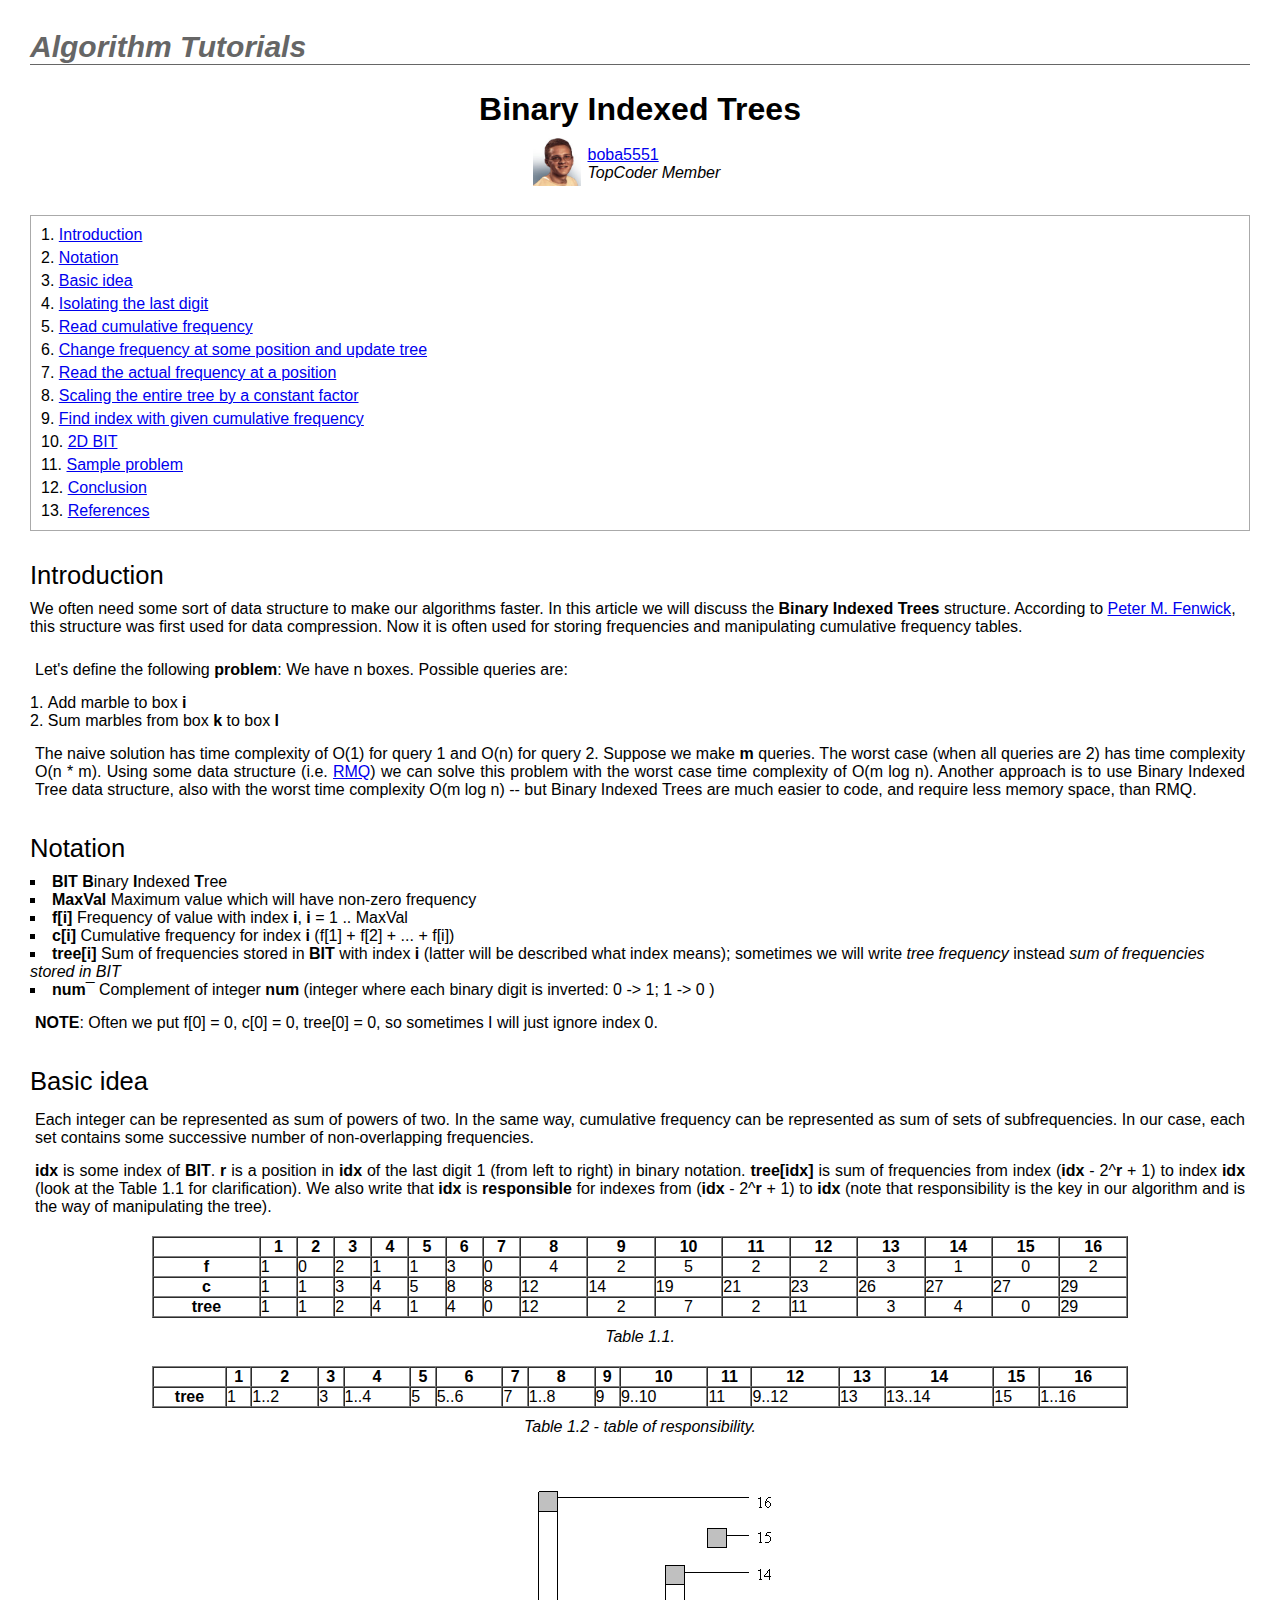
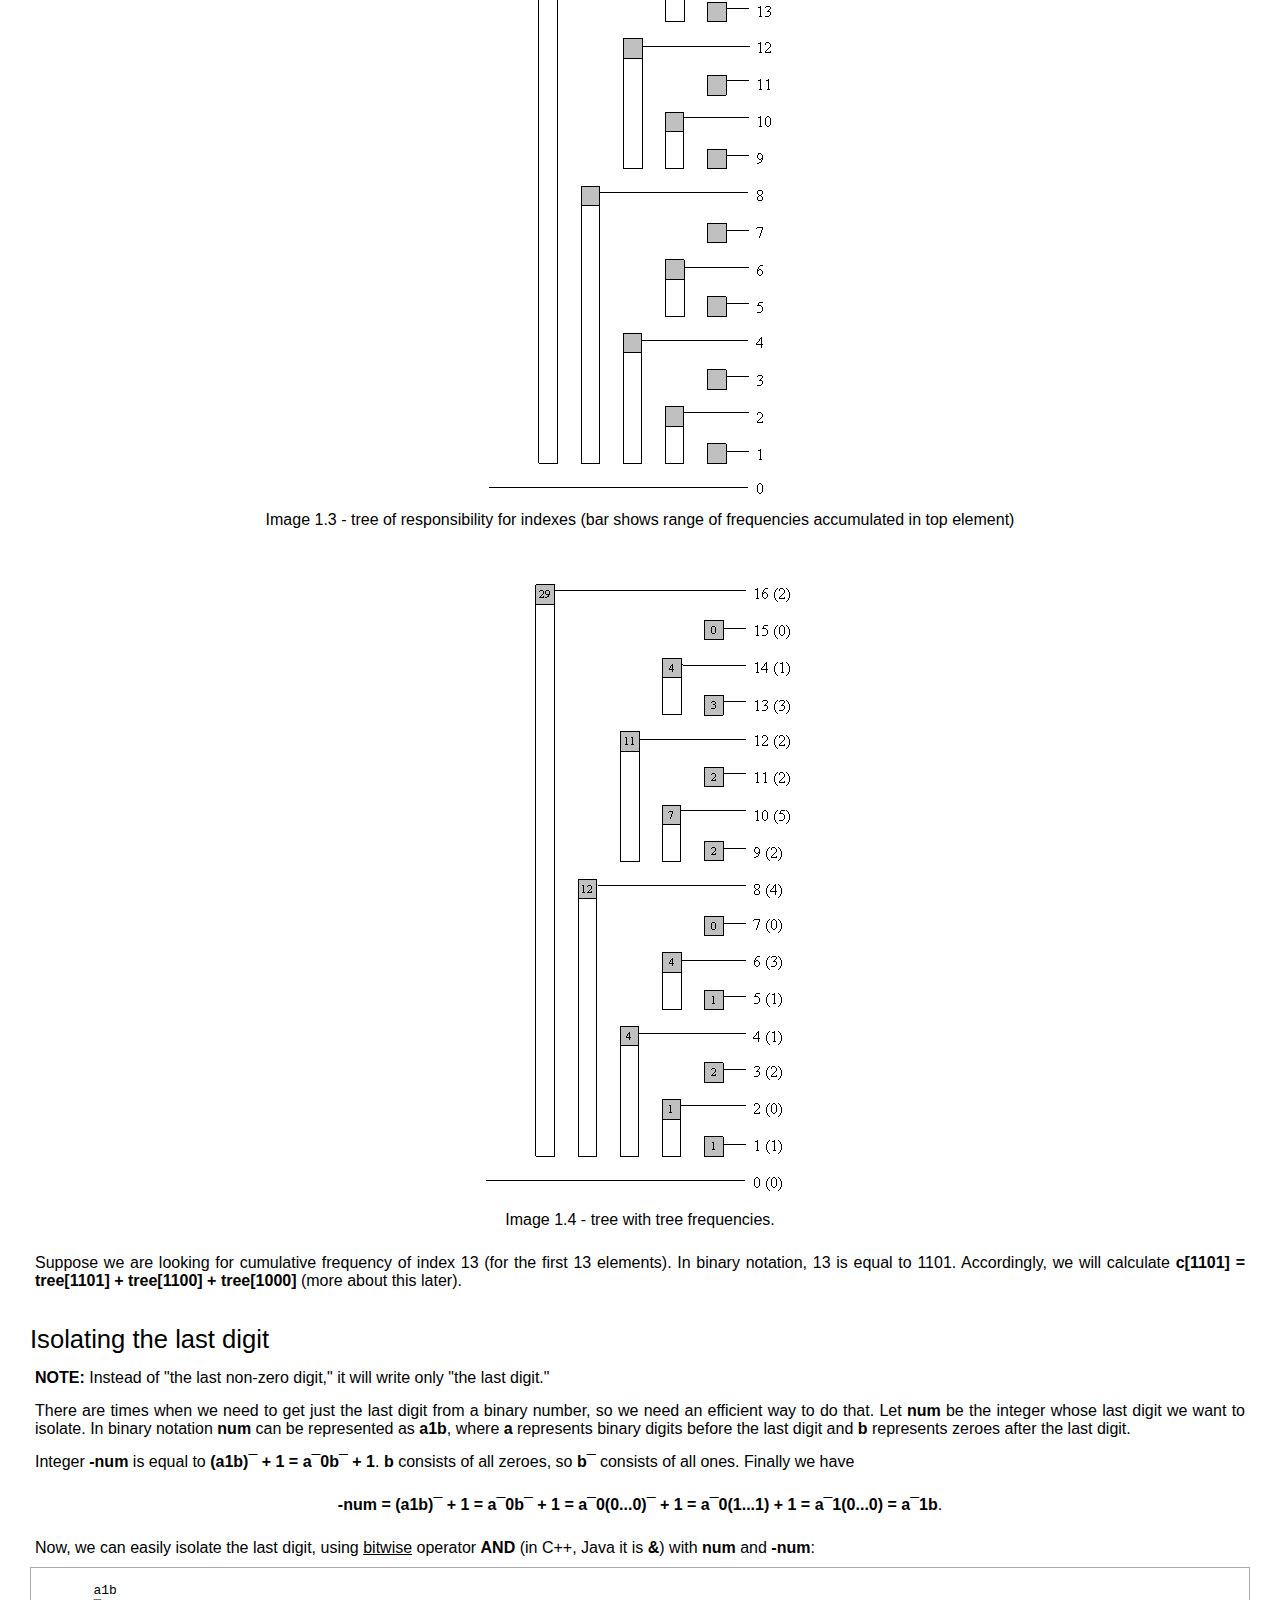
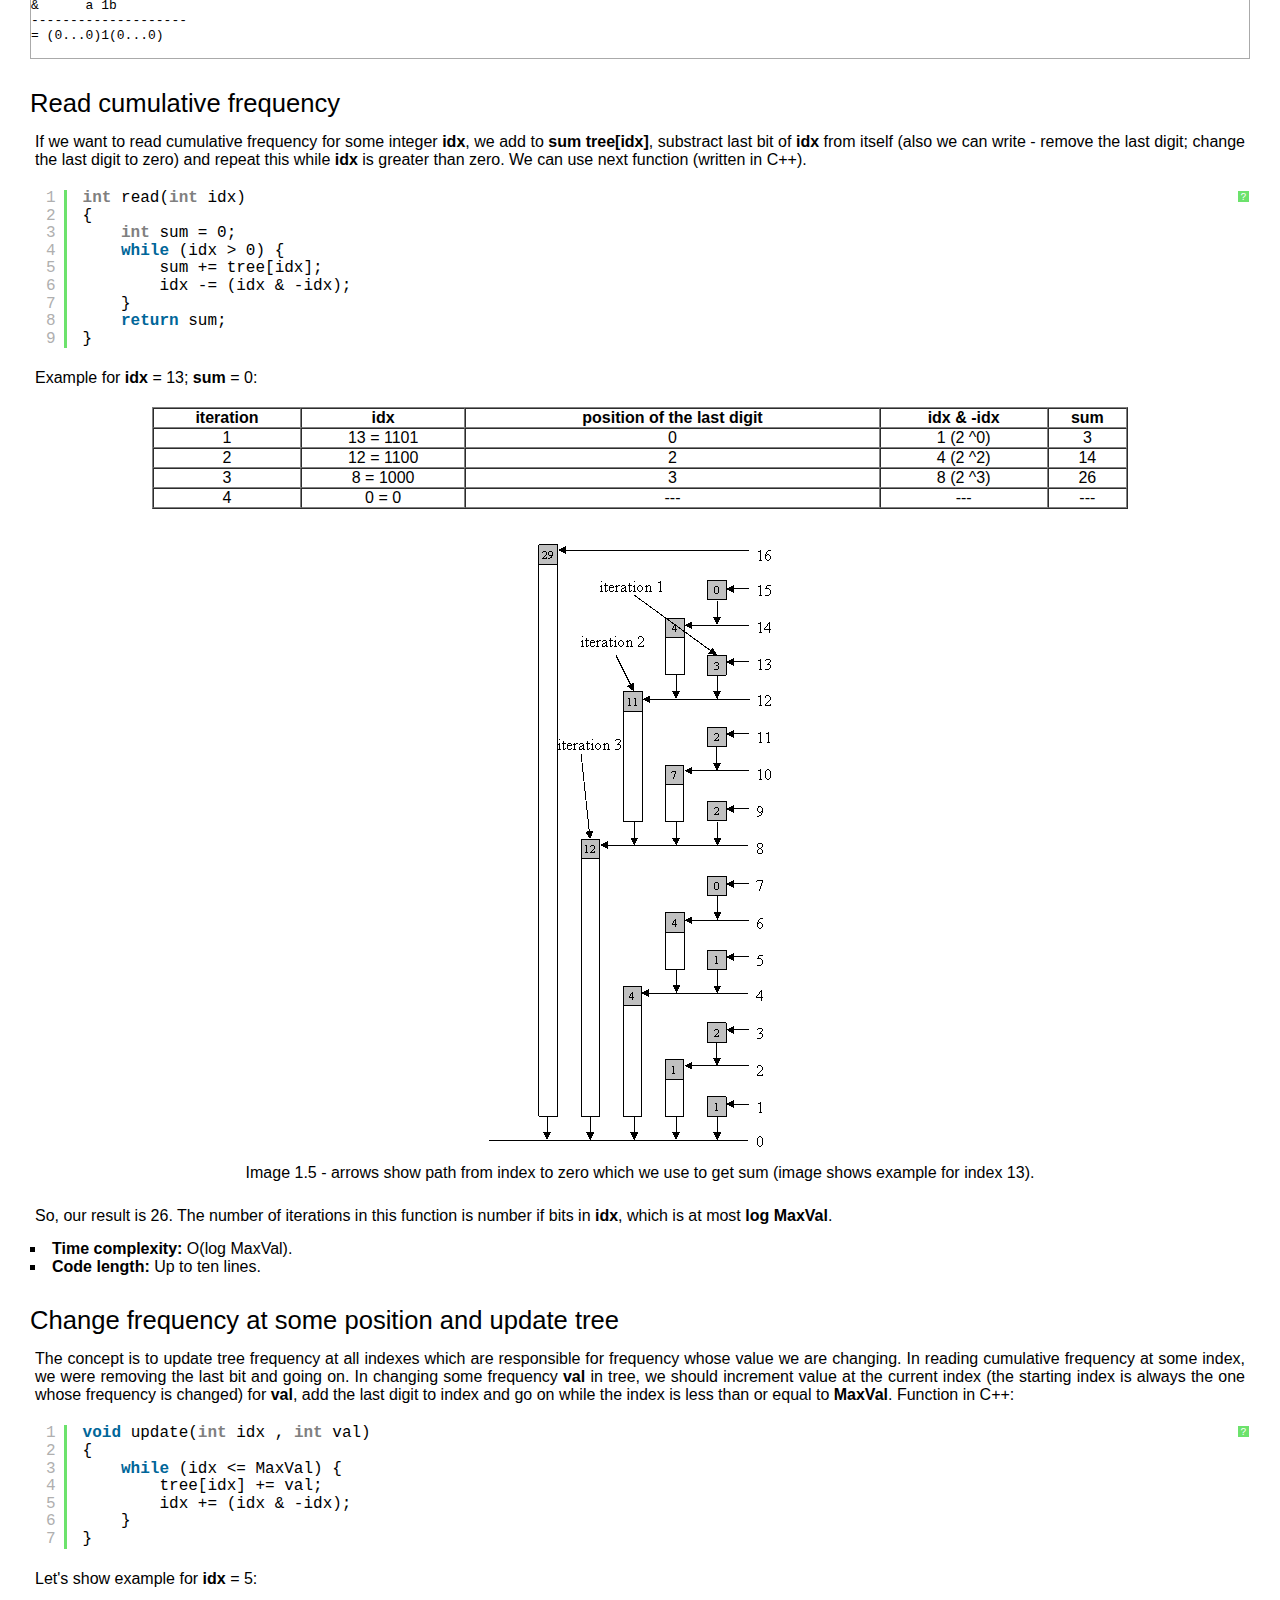
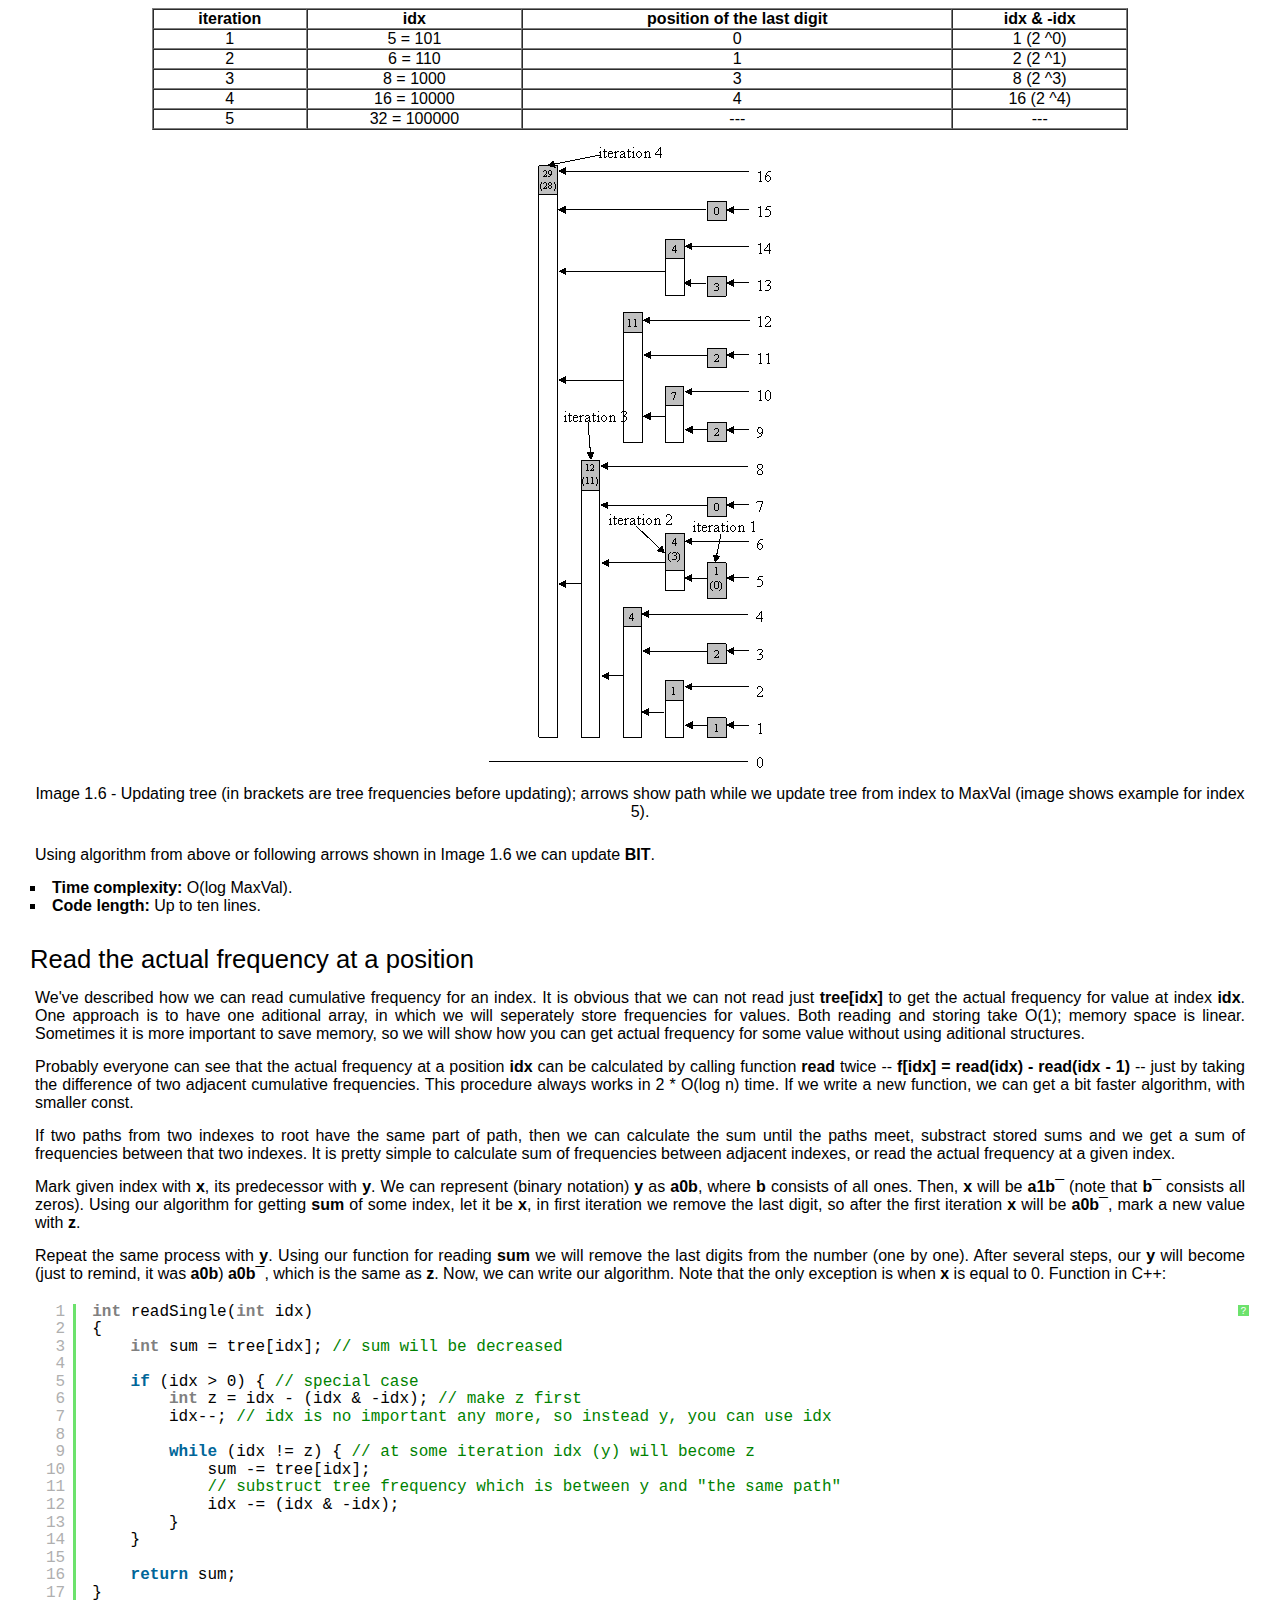
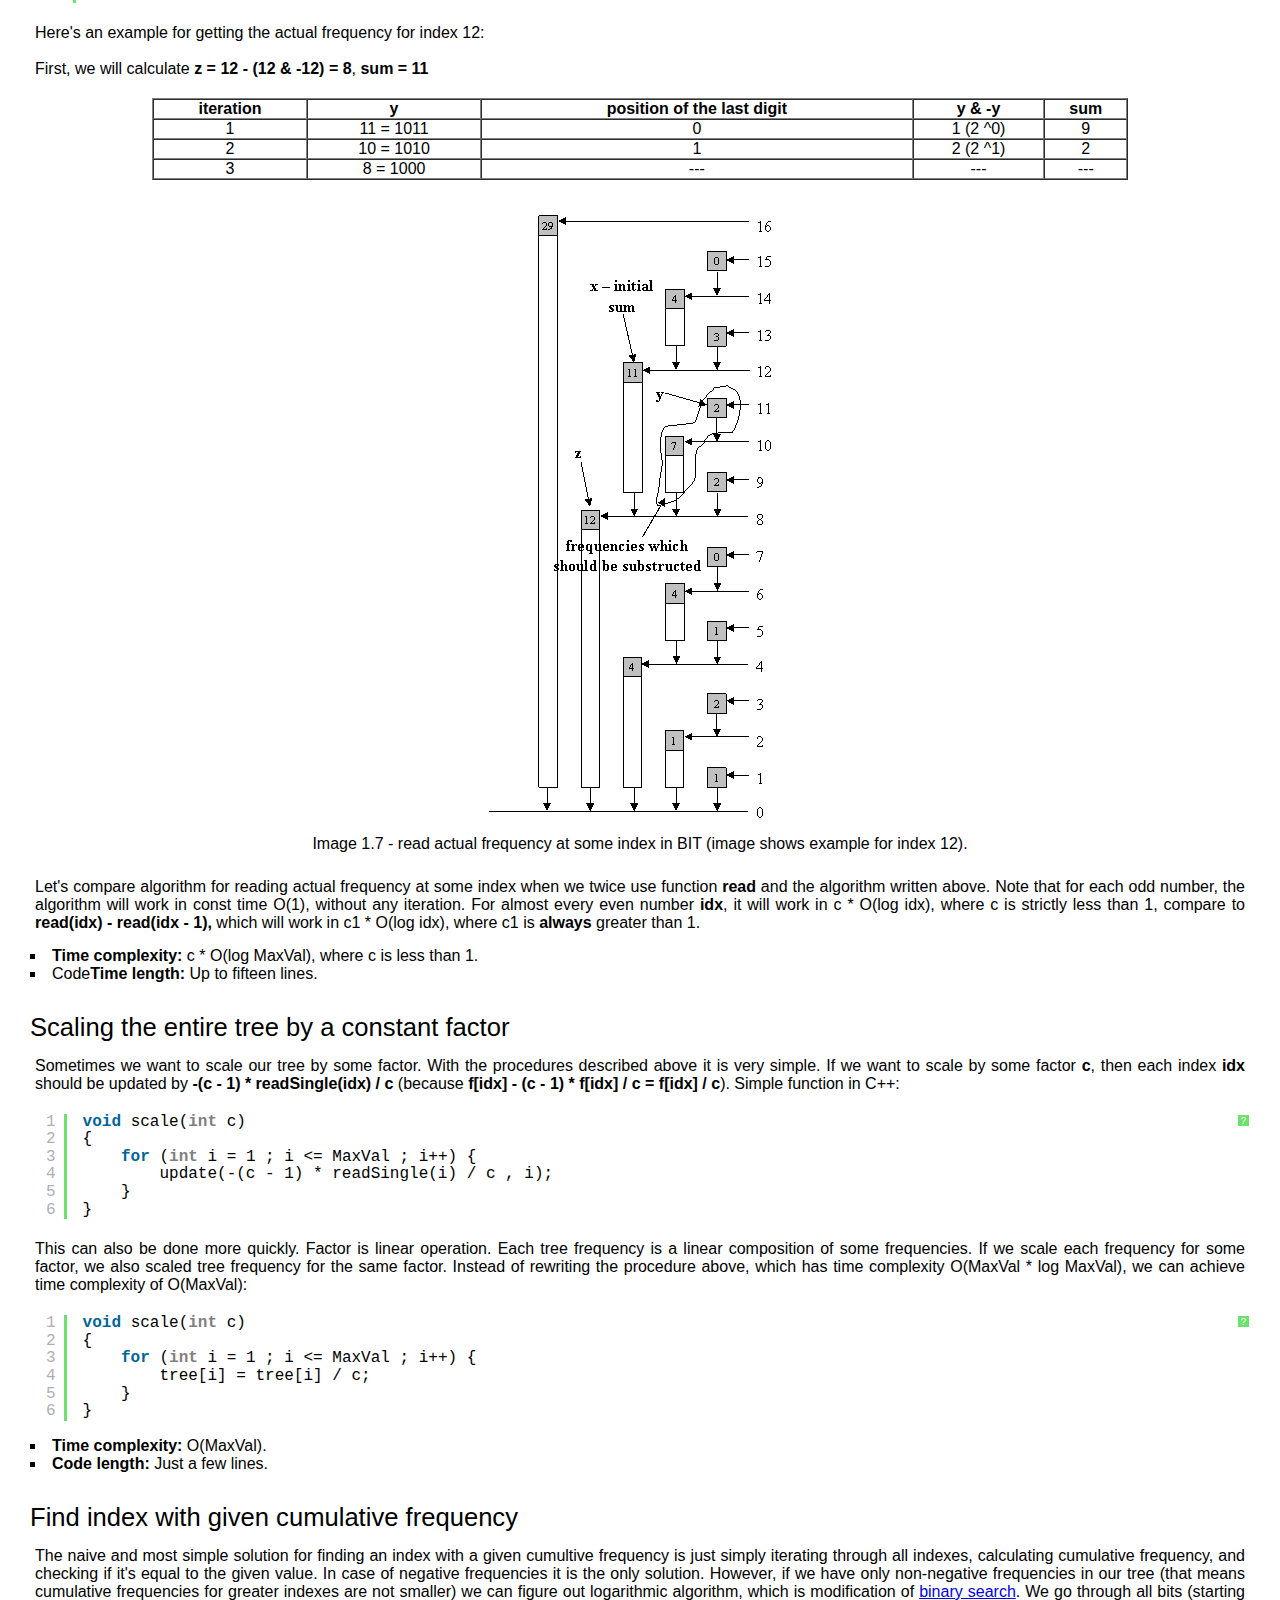
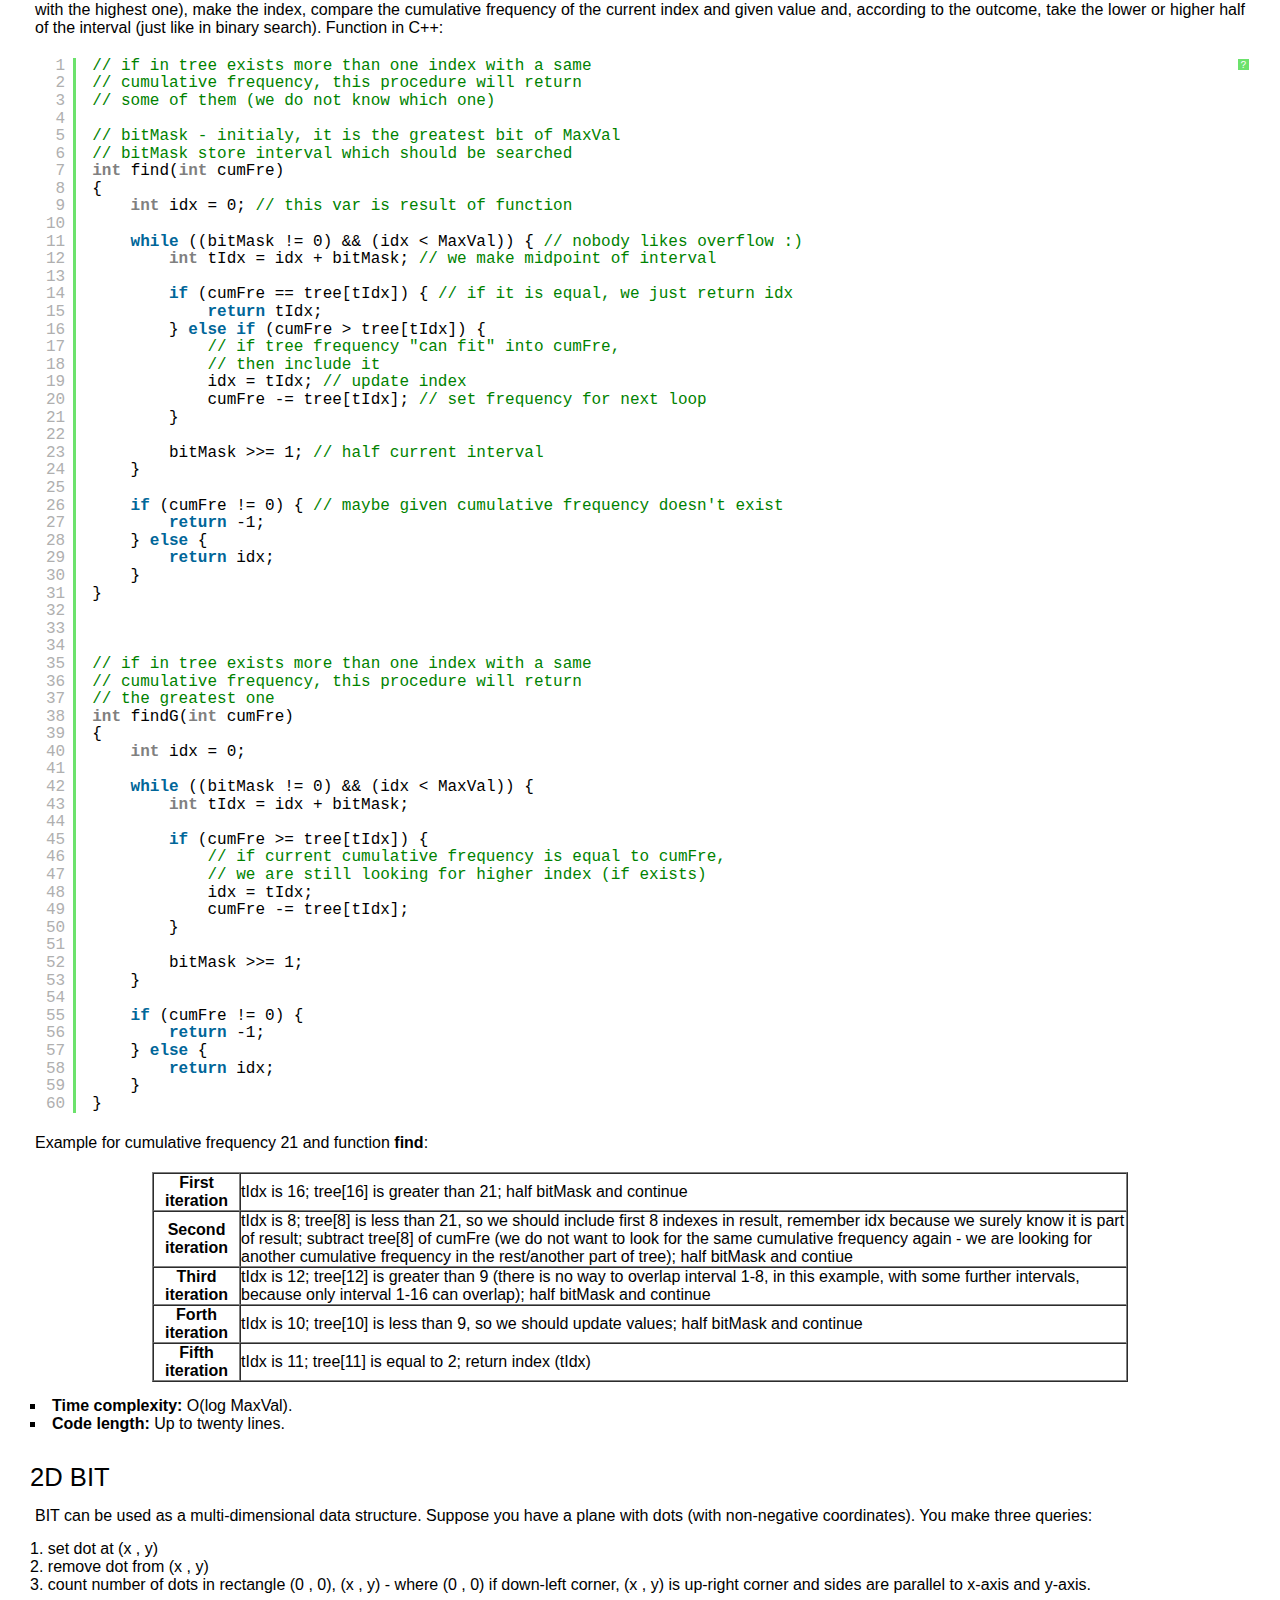
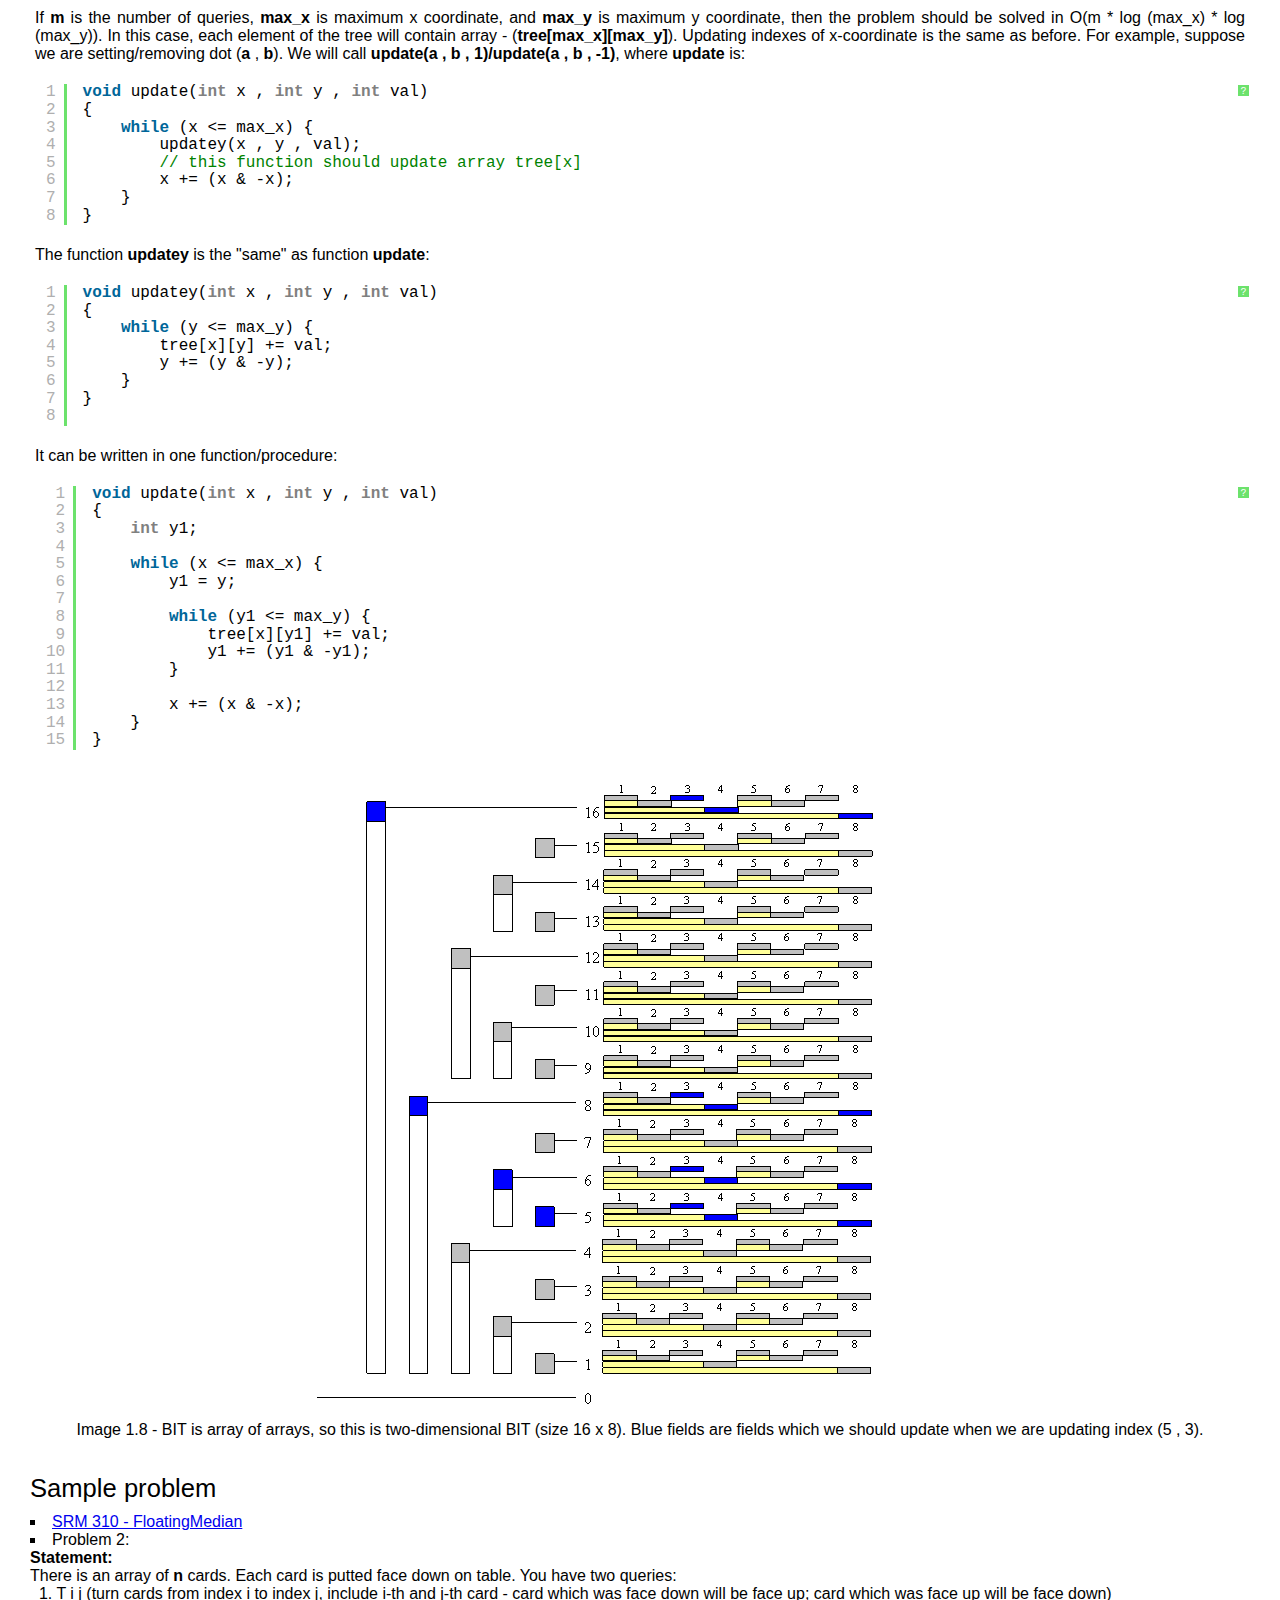
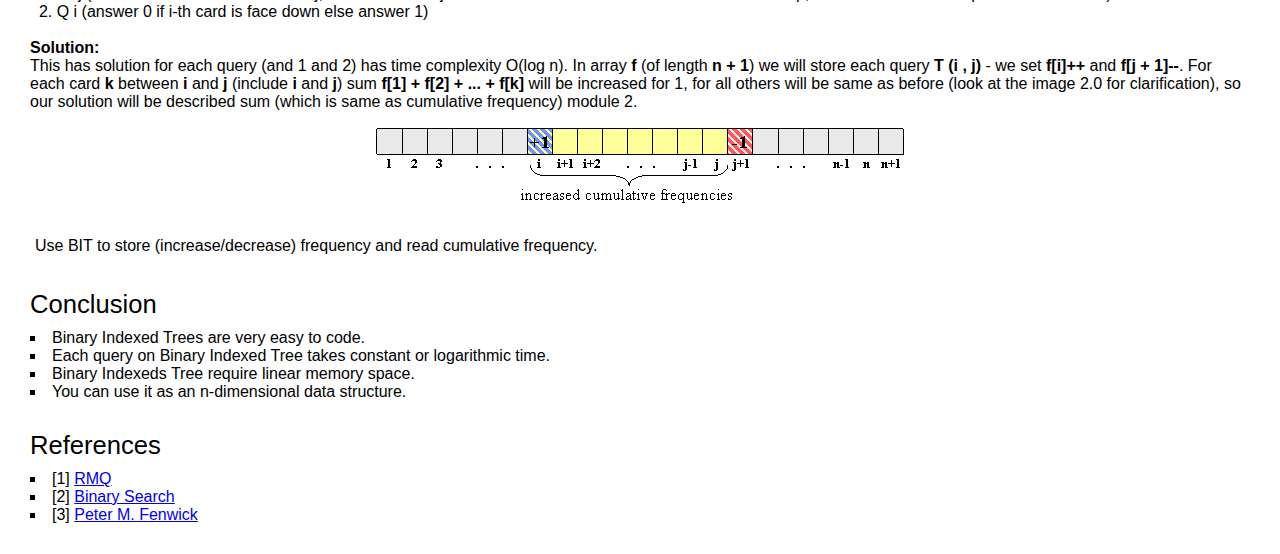
==== commit a02b0976: "Sytax highlighter." ====
--- a/BIT/index.html
+++ b/BIT/index.html
@@ -3,7 +3,18 @@
 <head>
     <title>Tutorial Title</title>
     <meta charset="utf-8" />
+
     <link rel="stylesheet" href="style.css">
+    <script type="text/javascript" src="../libs/syntaxhighlighter/scripts/shCore.js"></script>
+    <script type="text/javascript" src="../libs/syntaxhighlighter/scripts/shBrushCpp.js" ></script>
+    <script type="text/javascript" src="../libs/syntaxhighlighter/scripts/shBrushJScript.js"></script>
+
+    <link rel="stylesheet" href="../libs/syntaxhighlighter/styles/shCore.css" />
+    <link rel="stylesheet" href="../libs/syntaxhighlighter/styles/shCoreDefault.css" />
+
+    <link rel="stylesheet" href="../libs/syntaxhighlighter/styles/shThemeDefault.css" />
+    <script type="text/javascript">SyntaxHighlighter.all();</script>
+
 </head>
 <body>
     <header>
@@ -255,7 +266,7 @@
                 If we want to read cumulative frequency for some integer <b>idx</b>, we add to <b>sum tree[idx]</b>, substract last bit of <b>idx</b> from itself (also we can write - remove the last digit; change the last digit to zero) and repeat this while <b>idx</b> is greater than zero. We can use next function (written in C++).
             </p>
 
-            <pre lang="cpp">
+            <pre class="brush: cpp">
 int read(int idx)
 {
     int sum = 0;
@@ -329,7 +340,7 @@
                 The concept is to update tree frequency at all indexes which are responsible for frequency whose value we are changing. In reading cumulative frequency at some index, we were removing the last bit and going on. In changing some frequency <b>val</b> in tree, we should increment value at the current index (the starting index is always the one whose frequency is changed) for <b>val</b>, add the last digit to index and go on while the index is less than or equal to <b>MaxVal</b>. Function in C++:
             </p>
 
-            <pre lang="cpp">
+            <pre class="brush: cpp">
 void update(int idx , int val)
 {
     while (idx <= MaxVal) {
@@ -406,7 +417,7 @@
 
             <p>Repeat the same process with <b>y</b>. Using our function for reading <b>sum</b> we will remove the last digits from the number (one by one). After several steps, our <b>y</b> will become (just to remind, it was <b>a0b</b>) <b>a0b¯</b>, which is the same as <b>z</b>. Now, we can write our algorithm. Note that the only exception is when <b>x</b> is equal to 0. Function in C++:</p>
 
-            <pre lang="cpp">
+            <pre class="brush: cpp">
 int readSingle(int idx)
 {
     int sum = tree[idx]; // sum will be decreased
@@ -478,7 +489,7 @@
             <h1><a name="scaling">Scaling the entire tree by a constant factor</a></h1>
             <p>Sometimes we want to scale our tree by some factor. With the procedures described above it is very simple.  If we want to scale by some factor <b>c</b>, then each index <b>idx</b> should be updated by <b>-(c - 1) * readSingle(idx) / c</b> (because <b>f[idx] - (c - 1) * f[idx] / c = f[idx] / c</b>). Simple function in C++:</p>
 
-            <pre lang="cpp">
+            <pre class="brush: cpp">
 void scale(int c)
 {
     for (int i = 1 ; i <= MaxVal ; i++) {
@@ -489,7 +500,7 @@
 
             <p>This can also be done more quickly. Factor is linear operation. Each tree frequency is a linear composition of some frequencies.  If we scale each frequency for some factor,  we also scaled tree frequency for the same factor. Instead of rewriting the procedure above, which has time complexity O(MaxVal * log MaxVal), we can achieve time complexity of O(MaxVal):</p>
 
-            <pre lang="cpp">
+            <pre class="brush: cpp">
 void scale(int c)
 {
     for (int i = 1 ; i <= MaxVal ; i++) {
@@ -507,7 +518,7 @@
             <h1><a name="find">Find index with given cumulative frequency</a></h1>
             <p>The naive and most simple solution for finding an index with a given cumultive frequency is just simply iterating through all indexes, calculating cumulative frequency, and checking if it's equal to the given value. In case of negative frequencies it is the only solution. However, if we have only non-negative frequencies in our tree (that means cumulative frequencies for greater indexes are not smaller) we can figure out logarithmic algorithm, which is modification of <a href="/tc?module=Static&amp;d1=tutorials&amp;d2=binarySearch">binary search</a>. We go through all bits (starting with the highest one), make the index, compare the cumulative frequency of the current index and given value and, according to the outcome, take the lower or higher half of the interval (just like in binary search). Function in C++:</p>
 
-            <pre lang="cpp">
+            <pre class="brush: cpp">
 // if in tree exists more than one index with a same
 // cumulative frequency, this procedure will return
 // some of them (we do not know which one)
@@ -619,7 +630,7 @@
 
             <p>If <b>m</b> is the number of queries, <b>max_x</b> is maximum x coordinate, and <b>max_y</b> is maximum y coordinate, then the problem should be solved in O(m * log (max_x) * log (max_y)). In this case, each element of the tree will contain array - (<b>tree[max_x][max_y]</b>). Updating indexes of x-coordinate is the same as before. For example, suppose we are setting/removing dot (<b>a</b> , <b>b</b>). We will call <b>update(a , b , 1)/update(a , b , -1)</b>, where <b>update</b> is:</p>
 
-            <pre lang="cpp">
+            <pre class="brush: cpp">
 void update(int x , int y , int val)
 {
     while (x <= max_x) {
@@ -633,7 +644,7 @@
 
             <p>The function <b>updatey</b> is the "same" as function <b>update</b>:</p>
 
-            <pre lang="cpp">
+            <pre class="brush: cpp">
 void updatey(int x , int y , int val)
 {
     while (y <= max_y) {
@@ -646,7 +657,7 @@
 
             <p>It can be written in one function/procedure:</p>
 
-            <pre lang="cpp">
+            <pre class="brush: cpp">
 void update(int x , int y , int val)
 {
     int y1;
@@ -713,7 +724,6 @@
 
     </content>
     <footer>
-        
     </footer>
 </body>
 </html>
--- a/libs/syntaxhighlighter/styles/shCore.css
+++ b/libs/syntaxhighlighter/styles/shCore.css
@@ -0,0 +1,226 @@
+/**
+ * SyntaxHighlighter
+ * http://alexgorbatchev.com/SyntaxHighlighter
+ *
+ * SyntaxHighlighter is donationware. If you are using it, please donate.
+ * http://alexgorbatchev.com/SyntaxHighlighter/donate.html
+ *
+ * @version
+ * 3.0.83 (July 02 2010)
+ * 
+ * @copyright
+ * Copyright (C) 2004-2010 Alex Gorbatchev.
+ *
+ * @license
+ * Dual licensed under the MIT and GPL licenses.
+ */
+.syntaxhighlighter a,
+.syntaxhighlighter div,
+.syntaxhighlighter code,
+.syntaxhighlighter table,
+.syntaxhighlighter table td,
+.syntaxhighlighter table tr,
+.syntaxhighlighter table tbody,
+.syntaxhighlighter table thead,
+.syntaxhighlighter table caption,
+.syntaxhighlighter textarea {
+  -moz-border-radius: 0 0 0 0 !important;
+  -webkit-border-radius: 0 0 0 0 !important;
+  background: none !important;
+  border: 0 !important;
+  bottom: auto !important;
+  float: none !important;
+  height: auto !important;
+  left: auto !important;
+  line-height: 1.1em !important;
+  margin: 0 !important;
+  outline: 0 !important;
+  overflow: visible !important;
+  padding: 0 !important;
+  position: static !important;
+  right: auto !important;
+  text-align: left !important;
+  top: auto !important;
+  vertical-align: baseline !important;
+  width: auto !important;
+  box-sizing: content-box !important;
+  font-family: "Consolas", "Bitstream Vera Sans Mono", "Courier New", Courier, monospace !important;
+  font-weight: normal !important;
+  font-style: normal !important;
+  font-size: 1em !important;
+  min-height: inherit !important;
+  min-height: auto !important;
+}
+
+.syntaxhighlighter {
+  width: 100% !important;
+  margin: 1em 0 1em 0 !important;
+  position: relative !important;
+  overflow: auto !important;
+  font-size: 1em !important;
+}
+.syntaxhighlighter.source {
+  overflow: hidden !important;
+}
+.syntaxhighlighter .bold {
+  font-weight: bold !important;
+}
+.syntaxhighlighter .italic {
+  font-style: italic !important;
+}
+.syntaxhighlighter .line {
+  white-space: pre !important;
+}
+.syntaxhighlighter table {
+  width: 100% !important;
+}
+.syntaxhighlighter table caption {
+  text-align: left !important;
+  padding: .5em 0 0.5em 1em !important;
+}
+.syntaxhighlighter table td.code {
+  width: 100% !important;
+}
+.syntaxhighlighter table td.code .container {
+  position: relative !important;
+}
+.syntaxhighlighter table td.code .container textarea {
+  box-sizing: border-box !important;
+  position: absolute !important;
+  left: 0 !important;
+  top: 0 !important;
+  width: 100% !important;
+  height: 100% !important;
+  border: none !important;
+  background: white !important;
+  padding-left: 1em !important;
+  overflow: hidden !important;
+  white-space: pre !important;
+}
+.syntaxhighlighter table td.gutter .line {
+  text-align: right !important;
+  padding: 0 0.5em 0 1em !important;
+}
+.syntaxhighlighter table td.code .line {
+  padding: 0 1em !important;
+}
+.syntaxhighlighter.nogutter td.code .container textarea, .syntaxhighlighter.nogutter td.code .line {
+  padding-left: 0em !important;
+}
+.syntaxhighlighter.show {
+  display: block !important;
+}
+.syntaxhighlighter.collapsed table {
+  display: none !important;
+}
+.syntaxhighlighter.collapsed .toolbar {
+  padding: 0.1em 0.8em 0em 0.8em !important;
+  font-size: 1em !important;
+  position: static !important;
+  width: auto !important;
+  height: auto !important;
+}
+.syntaxhighlighter.collapsed .toolbar span {
+  display: inline !important;
+  margin-right: 1em !important;
+}
+.syntaxhighlighter.collapsed .toolbar span a {
+  padding: 0 !important;
+  display: none !important;
+}
+.syntaxhighlighter.collapsed .toolbar span a.expandSource {
+  display: inline !important;
+}
+.syntaxhighlighter .toolbar {
+  position: absolute !important;
+  right: 1px !important;
+  top: 1px !important;
+  width: 11px !important;
+  height: 11px !important;
+  font-size: 10px !important;
+  z-index: 10 !important;
+}
+.syntaxhighlighter .toolbar span.title {
+  display: inline !important;
+}
+.syntaxhighlighter .toolbar a {
+  display: block !important;
+  text-align: center !important;
+  text-decoration: none !important;
+  padding-top: 1px !important;
+}
+.syntaxhighlighter .toolbar a.expandSource {
+  display: none !important;
+}
+.syntaxhighlighter.ie {
+  font-size: .9em !important;
+  padding: 1px 0 1px 0 !important;
+}
+.syntaxhighlighter.ie .toolbar {
+  line-height: 8px !important;
+}
+.syntaxhighlighter.ie .toolbar a {
+  padding-top: 0px !important;
+}
+.syntaxhighlighter.printing .line.alt1 .content,
+.syntaxhighlighter.printing .line.alt2 .content,
+.syntaxhighlighter.printing .line.highlighted .number,
+.syntaxhighlighter.printing .line.highlighted.alt1 .content,
+.syntaxhighlighter.printing .line.highlighted.alt2 .content {
+  background: none !important;
+}
+.syntaxhighlighter.printing .line .number {
+  color: #bbbbbb !important;
+}
+.syntaxhighlighter.printing .line .content {
+  color: black !important;
+}
+.syntaxhighlighter.printing .toolbar {
+  display: none !important;
+}
+.syntaxhighlighter.printing a {
+  text-decoration: none !important;
+}
+.syntaxhighlighter.printing .plain, .syntaxhighlighter.printing .plain a {
+  color: black !important;
+}
+.syntaxhighlighter.printing .comments, .syntaxhighlighter.printing .comments a {
+  color: #008200 !important;
+}
+.syntaxhighlighter.printing .string, .syntaxhighlighter.printing .string a {
+  color: blue !important;
+}
+.syntaxhighlighter.printing .keyword {
+  color: #006699 !important;
+  font-weight: bold !important;
+}
+.syntaxhighlighter.printing .preprocessor {
+  color: gray !important;
+}
+.syntaxhighlighter.printing .variable {
+  color: #aa7700 !important;
+}
+.syntaxhighlighter.printing .value {
+  color: #009900 !important;
+}
+.syntaxhighlighter.printing .functions {
+  color: #ff1493 !important;
+}
+.syntaxhighlighter.printing .constants {
+  color: #0066cc !important;
+}
+.syntaxhighlighter.printing .script {
+  font-weight: bold !important;
+}
+.syntaxhighlighter.printing .color1, .syntaxhighlighter.printing .color1 a {
+  color: gray !important;
+}
+.syntaxhighlighter.printing .color2, .syntaxhighlighter.printing .color2 a {
+  color: #ff1493 !important;
+}
+.syntaxhighlighter.printing .color3, .syntaxhighlighter.printing .color3 a {
+  color: red !important;
+}
+.syntaxhighlighter.printing .break, .syntaxhighlighter.printing .break a {
+  color: black !important;
+}
--- a/libs/syntaxhighlighter/styles/shCoreDefault.css
+++ b/libs/syntaxhighlighter/styles/shCoreDefault.css
@@ -0,0 +1,328 @@
+/**
+ * SyntaxHighlighter
+ * http://alexgorbatchev.com/SyntaxHighlighter
+ *
+ * SyntaxHighlighter is donationware. If you are using it, please donate.
+ * http://alexgorbatchev.com/SyntaxHighlighter/donate.html
+ *
+ * @version
+ * 3.0.83 (July 02 2010)
+ * 
+ * @copyright
+ * Copyright (C) 2004-2010 Alex Gorbatchev.
+ *
+ * @license
+ * Dual licensed under the MIT and GPL licenses.
+ */
+.syntaxhighlighter a,
+.syntaxhighlighter div,
+.syntaxhighlighter code,
+.syntaxhighlighter table,
+.syntaxhighlighter table td,
+.syntaxhighlighter table tr,
+.syntaxhighlighter table tbody,
+.syntaxhighlighter table thead,
+.syntaxhighlighter table caption,
+.syntaxhighlighter textarea {
+  -moz-border-radius: 0 0 0 0 !important;
+  -webkit-border-radius: 0 0 0 0 !important;
+  background: none !important;
+  border: 0 !important;
+  bottom: auto !important;
+  float: none !important;
+  height: auto !important;
+  left: auto !important;
+  line-height: 1.1em !important;
+  margin: 0 !important;
+  outline: 0 !important;
+  overflow: visible !important;
+  padding: 0 !important;
+  position: static !important;
+  right: auto !important;
+  text-align: left !important;
+  top: auto !important;
+  vertical-align: baseline !important;
+  width: auto !important;
+  box-sizing: content-box !important;
+  font-family: "Consolas", "Bitstream Vera Sans Mono", "Courier New", Courier, monospace !important;
+  font-weight: normal !important;
+  font-style: normal !important;
+  font-size: 1em !important;
+  min-height: inherit !important;
+  min-height: auto !important;
+}
+
+.syntaxhighlighter {
+  width: 100% !important;
+  margin: 1em 0 1em 0 !important;
+  position: relative !important;
+  overflow: auto !important;
+  font-size: 1em !important;
+}
+.syntaxhighlighter.source {
+  overflow: hidden !important;
+}
+.syntaxhighlighter .bold {
+  font-weight: bold !important;
+}
+.syntaxhighlighter .italic {
+  font-style: italic !important;
+}
+.syntaxhighlighter .line {
+  white-space: pre !important;
+}
+.syntaxhighlighter table {
+  width: 100% !important;
+}
+.syntaxhighlighter table caption {
+  text-align: left !important;
+  padding: .5em 0 0.5em 1em !important;
+}
+.syntaxhighlighter table td.code {
+  width: 100% !important;
+}
+.syntaxhighlighter table td.code .container {
+  position: relative !important;
+}
+.syntaxhighlighter table td.code .container textarea {
+  box-sizing: border-box !important;
+  position: absolute !important;
+  left: 0 !important;
+  top: 0 !important;
+  width: 100% !important;
+  height: 100% !important;
+  border: none !important;
+  background: white !important;
+  padding-left: 1em !important;
+  overflow: hidden !important;
+  white-space: pre !important;
+}
+.syntaxhighlighter table td.gutter .line {
+  text-align: right !important;
+  padding: 0 0.5em 0 1em !important;
+}
+.syntaxhighlighter table td.code .line {
+  padding: 0 1em !important;
+}
+.syntaxhighlighter.nogutter td.code .container textarea, .syntaxhighlighter.nogutter td.code .line {
+  padding-left: 0em !important;
+}
+.syntaxhighlighter.show {
+  display: block !important;
+}
+.syntaxhighlighter.collapsed table {
+  display: none !important;
+}
+.syntaxhighlighter.collapsed .toolbar {
+  padding: 0.1em 0.8em 0em 0.8em !important;
+  font-size: 1em !important;
+  position: static !important;
+  width: auto !important;
+  height: auto !important;
+}
+.syntaxhighlighter.collapsed .toolbar span {
+  display: inline !important;
+  margin-right: 1em !important;
+}
+.syntaxhighlighter.collapsed .toolbar span a {
+  padding: 0 !important;
+  display: none !important;
+}
+.syntaxhighlighter.collapsed .toolbar span a.expandSource {
+  display: inline !important;
+}
+.syntaxhighlighter .toolbar {
+  position: absolute !important;
+  right: 1px !important;
+  top: 1px !important;
+  width: 11px !important;
+  height: 11px !important;
+  font-size: 10px !important;
+  z-index: 10 !important;
+}
+.syntaxhighlighter .toolbar span.title {
+  display: inline !important;
+}
+.syntaxhighlighter .toolbar a {
+  display: block !important;
+  text-align: center !important;
+  text-decoration: none !important;
+  padding-top: 1px !important;
+}
+.syntaxhighlighter .toolbar a.expandSource {
+  display: none !important;
+}
+.syntaxhighlighter.ie {
+  font-size: .9em !important;
+  padding: 1px 0 1px 0 !important;
+}
+.syntaxhighlighter.ie .toolbar {
+  line-height: 8px !important;
+}
+.syntaxhighlighter.ie .toolbar a {
+  padding-top: 0px !important;
+}
+.syntaxhighlighter.printing .line.alt1 .content,
+.syntaxhighlighter.printing .line.alt2 .content,
+.syntaxhighlighter.printing .line.highlighted .number,
+.syntaxhighlighter.printing .line.highlighted.alt1 .content,
+.syntaxhighlighter.printing .line.highlighted.alt2 .content {
+  background: none !important;
+}
+.syntaxhighlighter.printing .line .number {
+  color: #bbbbbb !important;
+}
+.syntaxhighlighter.printing .line .content {
+  color: black !important;
+}
+.syntaxhighlighter.printing .toolbar {
+  display: none !important;
+}
+.syntaxhighlighter.printing a {
+  text-decoration: none !important;
+}
+.syntaxhighlighter.printing .plain, .syntaxhighlighter.printing .plain a {
+  color: black !important;
+}
+.syntaxhighlighter.printing .comments, .syntaxhighlighter.printing .comments a {
+  color: #008200 !important;
+}
+.syntaxhighlighter.printing .string, .syntaxhighlighter.printing .string a {
+  color: blue !important;
+}
+.syntaxhighlighter.printing .keyword {
+  color: #006699 !important;
+  font-weight: bold !important;
+}
+.syntaxhighlighter.printing .preprocessor {
+  color: gray !important;
+}
+.syntaxhighlighter.printing .variable {
+  color: #aa7700 !important;
+}
+.syntaxhighlighter.printing .value {
+  color: #009900 !important;
+}
+.syntaxhighlighter.printing .functions {
+  color: #ff1493 !important;
+}
+.syntaxhighlighter.printing .constants {
+  color: #0066cc !important;
+}
+.syntaxhighlighter.printing .script {
+  font-weight: bold !important;
+}
+.syntaxhighlighter.printing .color1, .syntaxhighlighter.printing .color1 a {
+  color: gray !important;
+}
+.syntaxhighlighter.printing .color2, .syntaxhighlighter.printing .color2 a {
+  color: #ff1493 !important;
+}
+.syntaxhighlighter.printing .color3, .syntaxhighlighter.printing .color3 a {
+  color: red !important;
+}
+.syntaxhighlighter.printing .break, .syntaxhighlighter.printing .break a {
+  color: black !important;
+}
+
+.syntaxhighlighter {
+  background-color: white !important;
+}
+.syntaxhighlighter .line.alt1 {
+  background-color: white !important;
+}
+.syntaxhighlighter .line.alt2 {
+  background-color: white !important;
+}
+.syntaxhighlighter .line.highlighted.alt1, .syntaxhighlighter .line.highlighted.alt2 {
+  background-color: #e0e0e0 !important;
+}
+.syntaxhighlighter .line.highlighted.number {
+  color: black !important;
+}
+.syntaxhighlighter table caption {
+  color: black !important;
+}
+.syntaxhighlighter .gutter {
+  color: #afafaf !important;
+}
+.syntaxhighlighter .gutter .line {
+  border-right: 3px solid #6ce26c !important;
+}
+.syntaxhighlighter .gutter .line.highlighted {
+  background-color: #6ce26c !important;
+  color: white !important;
+}
+.syntaxhighlighter.printing .line .content {
+  border: none !important;
+}
+.syntaxhighlighter.collapsed {
+  overflow: visible !important;
+}
+.syntaxhighlighter.collapsed .toolbar {
+  color: blue !important;
+  background: white !important;
+  border: 1px solid #6ce26c !important;
+}
+.syntaxhighlighter.collapsed .toolbar a {
+  color: blue !important;
+}
+.syntaxhighlighter.collapsed .toolbar a:hover {
+  color: red !important;
+}
+.syntaxhighlighter .toolbar {
+  color: white !important;
+  background: #6ce26c !important;
+  border: none !important;
+}
+.syntaxhighlighter .toolbar a {
+  color: white !important;
+}
+.syntaxhighlighter .toolbar a:hover {
+  color: black !important;
+}
+.syntaxhighlighter .plain, .syntaxhighlighter .plain a {
+  color: black !important;
+}
+.syntaxhighlighter .comments, .syntaxhighlighter .comments a {
+  color: #008200 !important;
+}
+.syntaxhighlighter .string, .syntaxhighlighter .string a {
+  color: blue !important;
+}
+.syntaxhighlighter .keyword {
+  color: #006699 !important;
+}
+.syntaxhighlighter .preprocessor {
+  color: gray !important;
+}
+.syntaxhighlighter .variable {
+  color: #aa7700 !important;
+}
+.syntaxhighlighter .value {
+  color: #009900 !important;
+}
+.syntaxhighlighter .functions {
+  color: #ff1493 !important;
+}
+.syntaxhighlighter .constants {
+  color: #0066cc !important;
+}
+.syntaxhighlighter .script {
+  font-weight: bold !important;
+  color: #006699 !important;
+  background-color: none !important;
+}
+.syntaxhighlighter .color1, .syntaxhighlighter .color1 a {
+  color: gray !important;
+}
+.syntaxhighlighter .color2, .syntaxhighlighter .color2 a {
+  color: #ff1493 !important;
+}
+.syntaxhighlighter .color3, .syntaxhighlighter .color3 a {
+  color: red !important;
+}
+
+.syntaxhighlighter .keyword {
+  font-weight: bold !important;
+}
--- a/libs/syntaxhighlighter/styles/shThemeDefault.css
+++ b/libs/syntaxhighlighter/styles/shThemeDefault.css
@@ -0,0 +1,117 @@
+/**
+ * SyntaxHighlighter
+ * http://alexgorbatchev.com/SyntaxHighlighter
+ *
+ * SyntaxHighlighter is donationware. If you are using it, please donate.
+ * http://alexgorbatchev.com/SyntaxHighlighter/donate.html
+ *
+ * @version
+ * 3.0.83 (July 02 2010)
+ * 
+ * @copyright
+ * Copyright (C) 2004-2010 Alex Gorbatchev.
+ *
+ * @license
+ * Dual licensed under the MIT and GPL licenses.
+ */
+.syntaxhighlighter {
+  background-color: white !important;
+}
+.syntaxhighlighter .line.alt1 {
+  background-color: white !important;
+}
+.syntaxhighlighter .line.alt2 {
+  background-color: white !important;
+}
+.syntaxhighlighter .line.highlighted.alt1, .syntaxhighlighter .line.highlighted.alt2 {
+  background-color: #e0e0e0 !important;
+}
+.syntaxhighlighter .line.highlighted.number {
+  color: black !important;
+}
+.syntaxhighlighter table caption {
+  color: black !important;
+}
+.syntaxhighlighter .gutter {
+  color: #afafaf !important;
+}
+.syntaxhighlighter .gutter .line {
+  border-right: 3px solid #6ce26c !important;
+}
+.syntaxhighlighter .gutter .line.highlighted {
+  background-color: #6ce26c !important;
+  color: white !important;
+}
+.syntaxhighlighter.printing .line .content {
+  border: none !important;
+}
+.syntaxhighlighter.collapsed {
+  overflow: visible !important;
+}
+.syntaxhighlighter.collapsed .toolbar {
+  color: blue !important;
+  background: white !important;
+  border: 1px solid #6ce26c !important;
+}
+.syntaxhighlighter.collapsed .toolbar a {
+  color: blue !important;
+}
+.syntaxhighlighter.collapsed .toolbar a:hover {
+  color: red !important;
+}
+.syntaxhighlighter .toolbar {
+  color: white !important;
+  background: #6ce26c !important;
+  border: none !important;
+}
+.syntaxhighlighter .toolbar a {
+  color: white !important;
+}
+.syntaxhighlighter .toolbar a:hover {
+  color: black !important;
+}
+.syntaxhighlighter .plain, .syntaxhighlighter .plain a {
+  color: black !important;
+}
+.syntaxhighlighter .comments, .syntaxhighlighter .comments a {
+  color: #008200 !important;
+}
+.syntaxhighlighter .string, .syntaxhighlighter .string a {
+  color: blue !important;
+}
+.syntaxhighlighter .keyword {
+  color: #006699 !important;
+}
+.syntaxhighlighter .preprocessor {
+  color: gray !important;
+}
+.syntaxhighlighter .variable {
+  color: #aa7700 !important;
+}
+.syntaxhighlighter .value {
+  color: #009900 !important;
+}
+.syntaxhighlighter .functions {
+  color: #ff1493 !important;
+}
+.syntaxhighlighter .constants {
+  color: #0066cc !important;
+}
+.syntaxhighlighter .script {
+  font-weight: bold !important;
+  color: #006699 !important;
+  background-color: none !important;
+}
+.syntaxhighlighter .color1, .syntaxhighlighter .color1 a {
+  color: gray !important;
+}
+.syntaxhighlighter .color2, .syntaxhighlighter .color2 a {
+  color: #ff1493 !important;
+}
+.syntaxhighlighter .color3, .syntaxhighlighter .color3 a {
+  color: red !important;
+}
+
+.syntaxhighlighter .keyword {
+  font-weight: bold !important;
+}
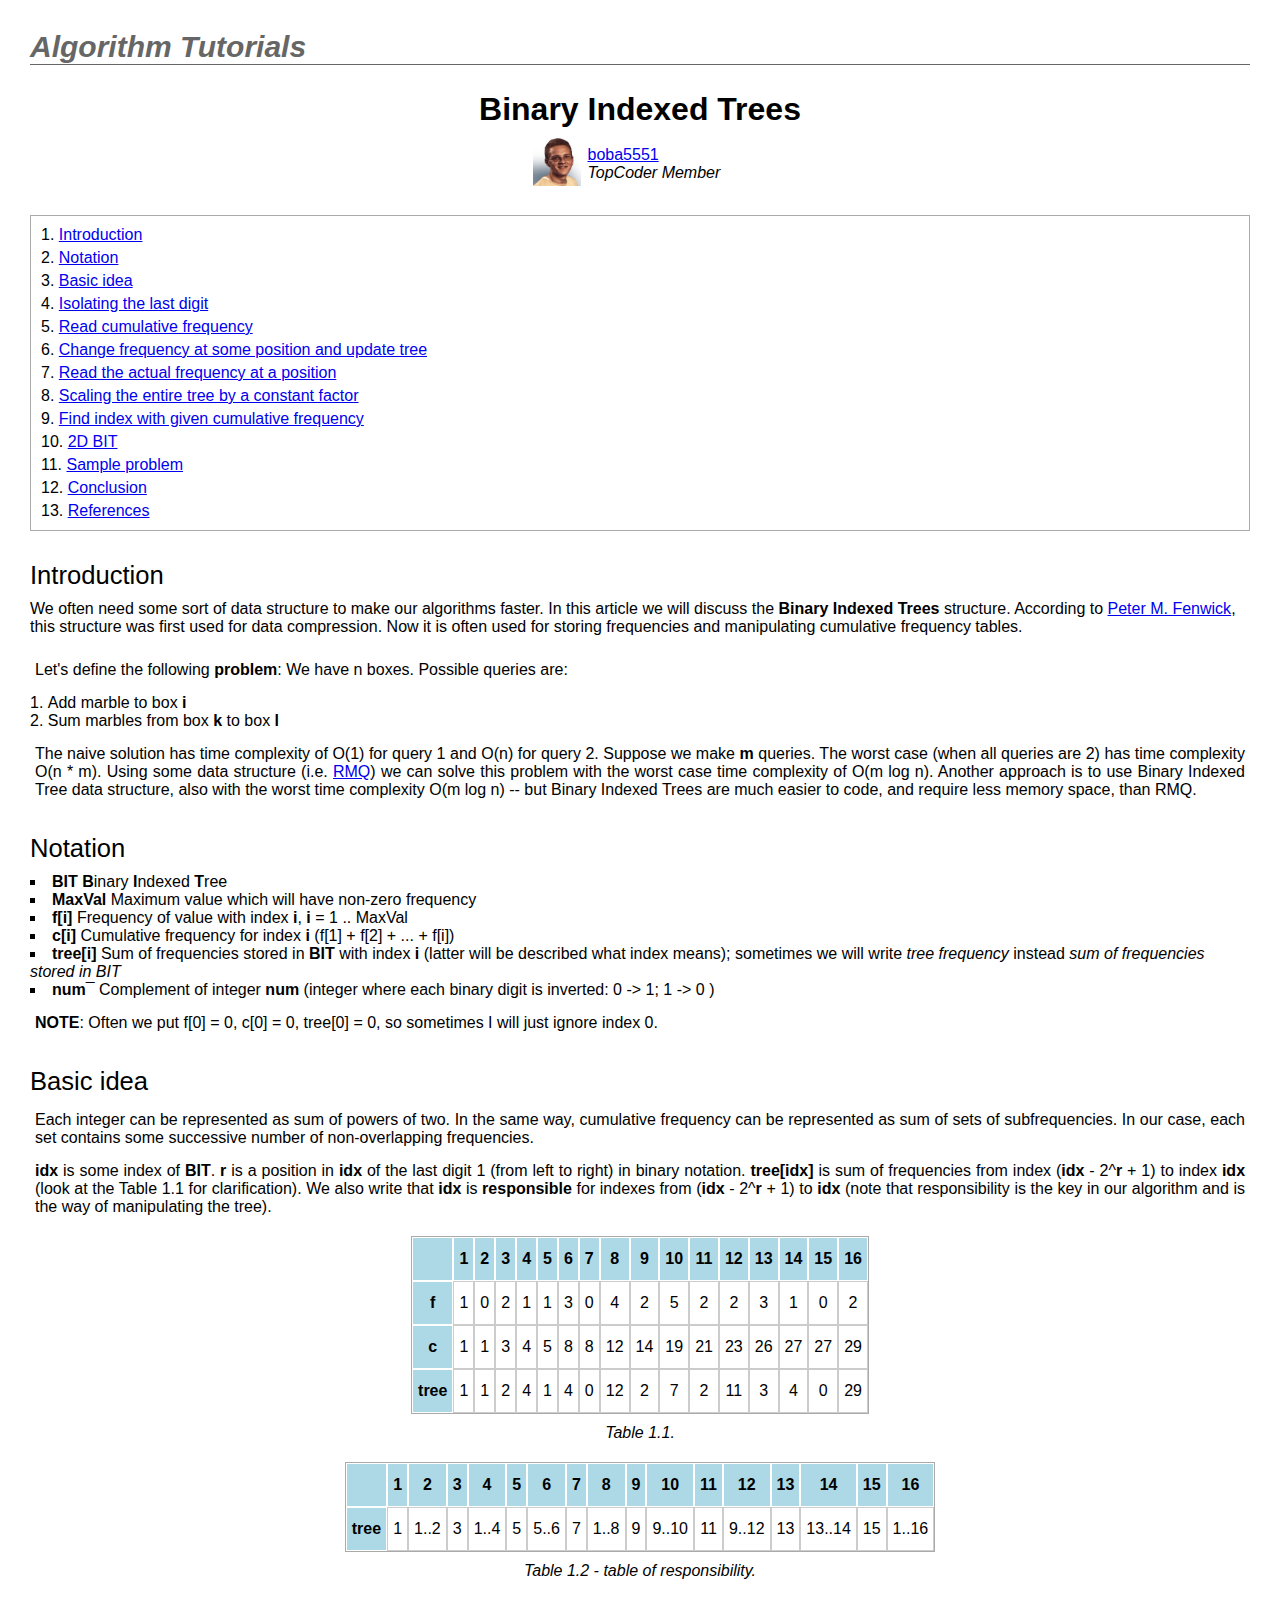
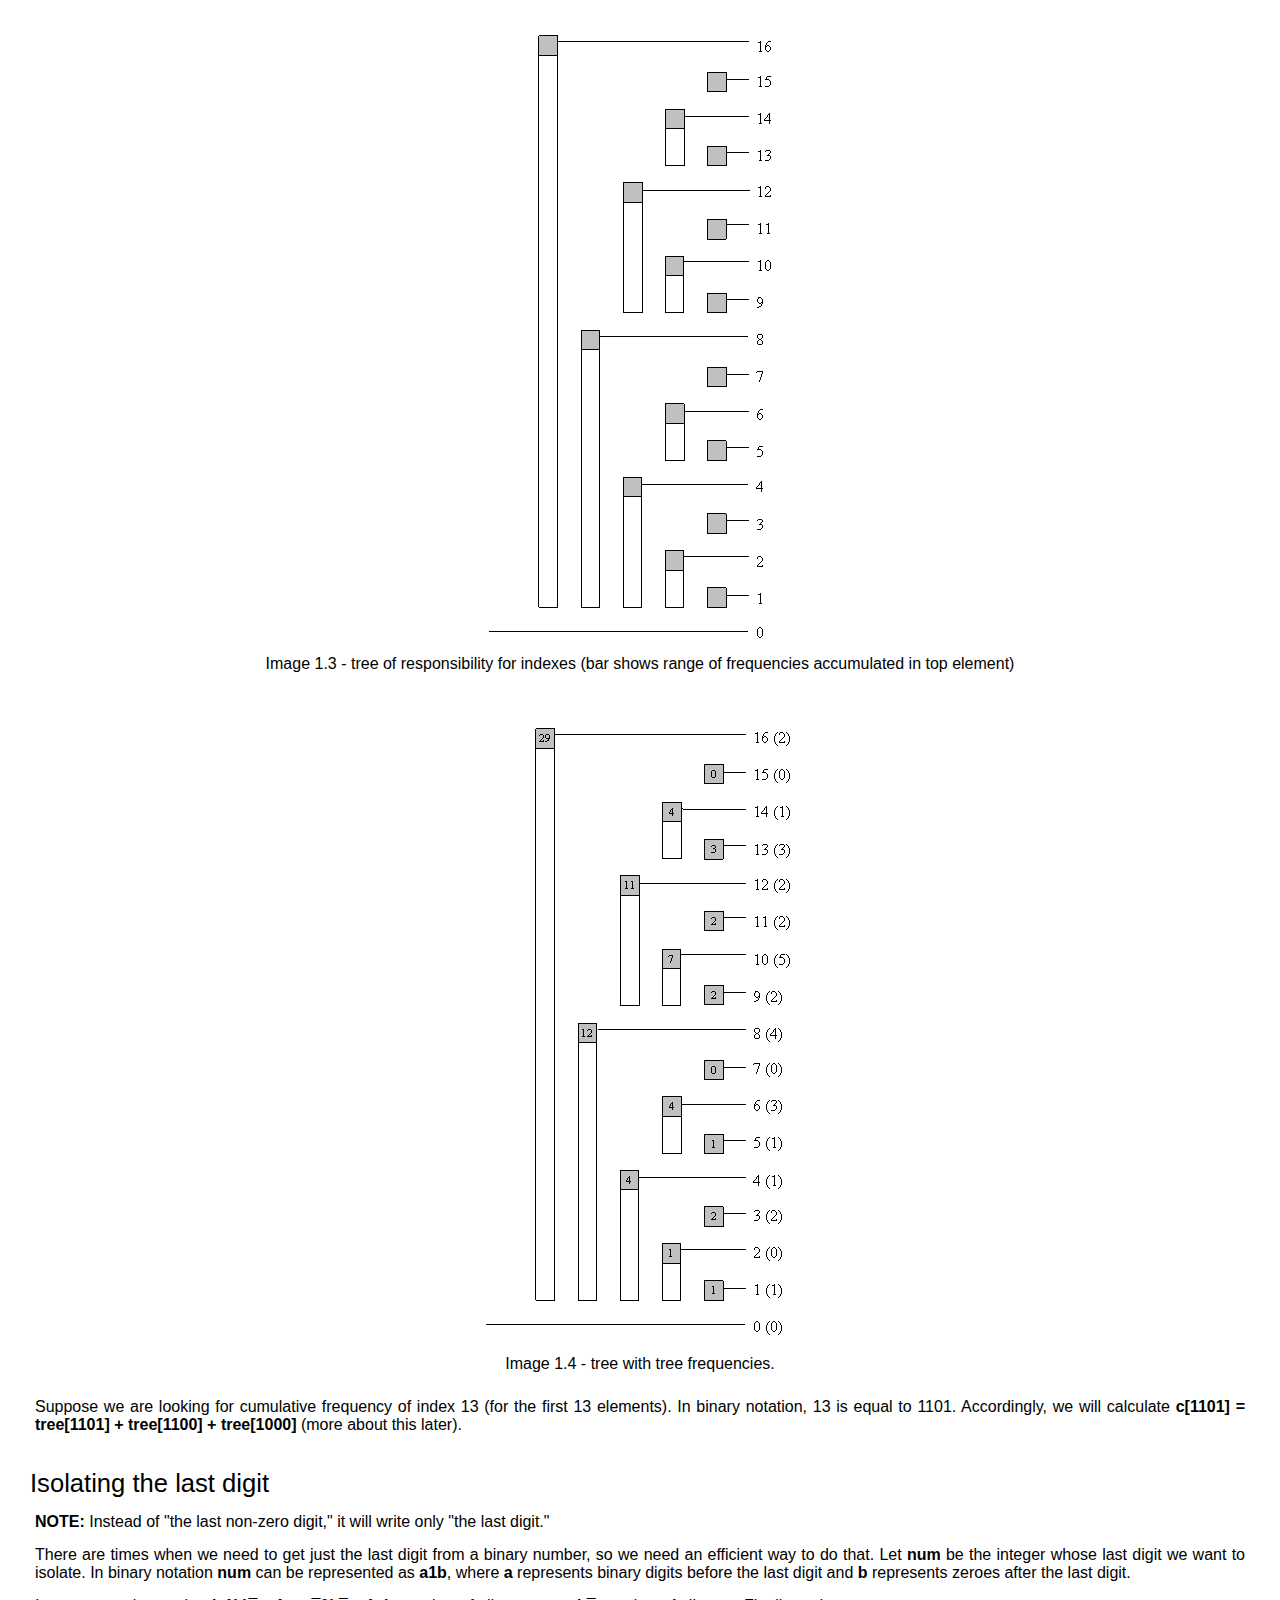
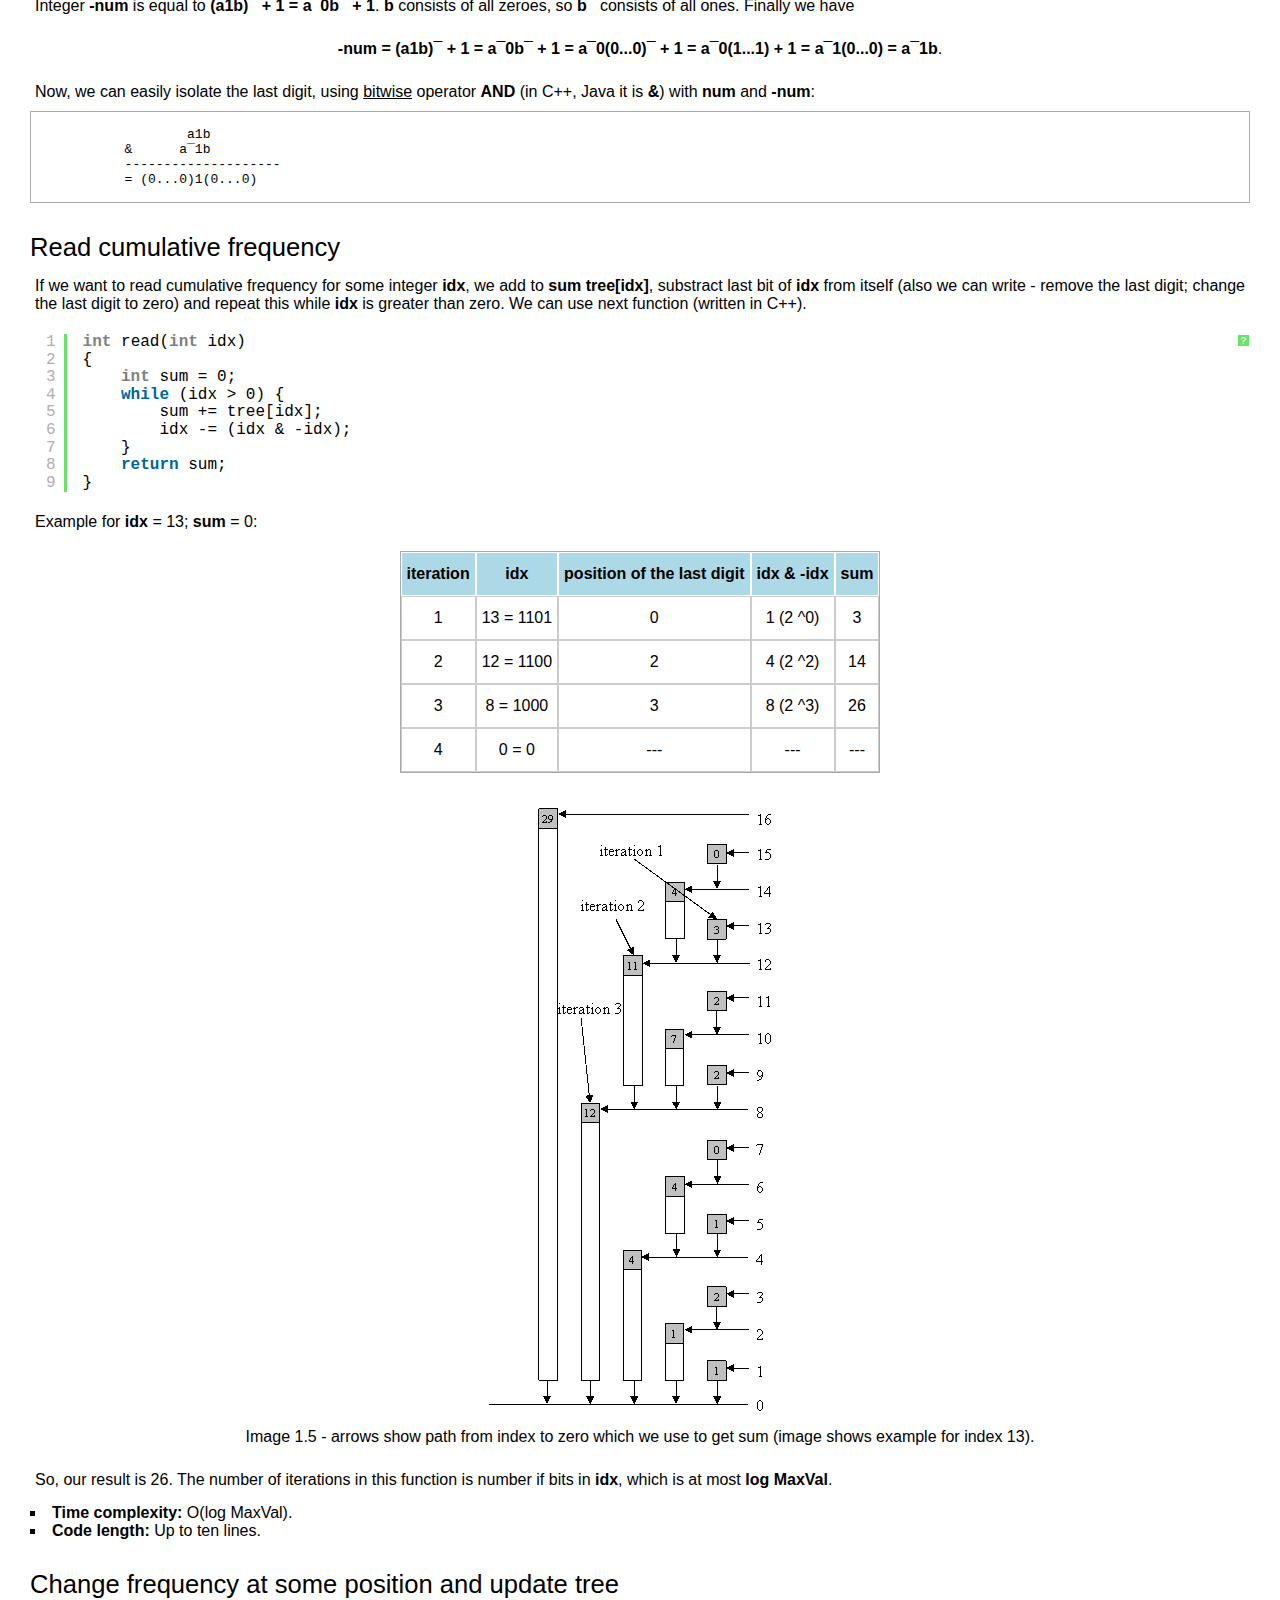
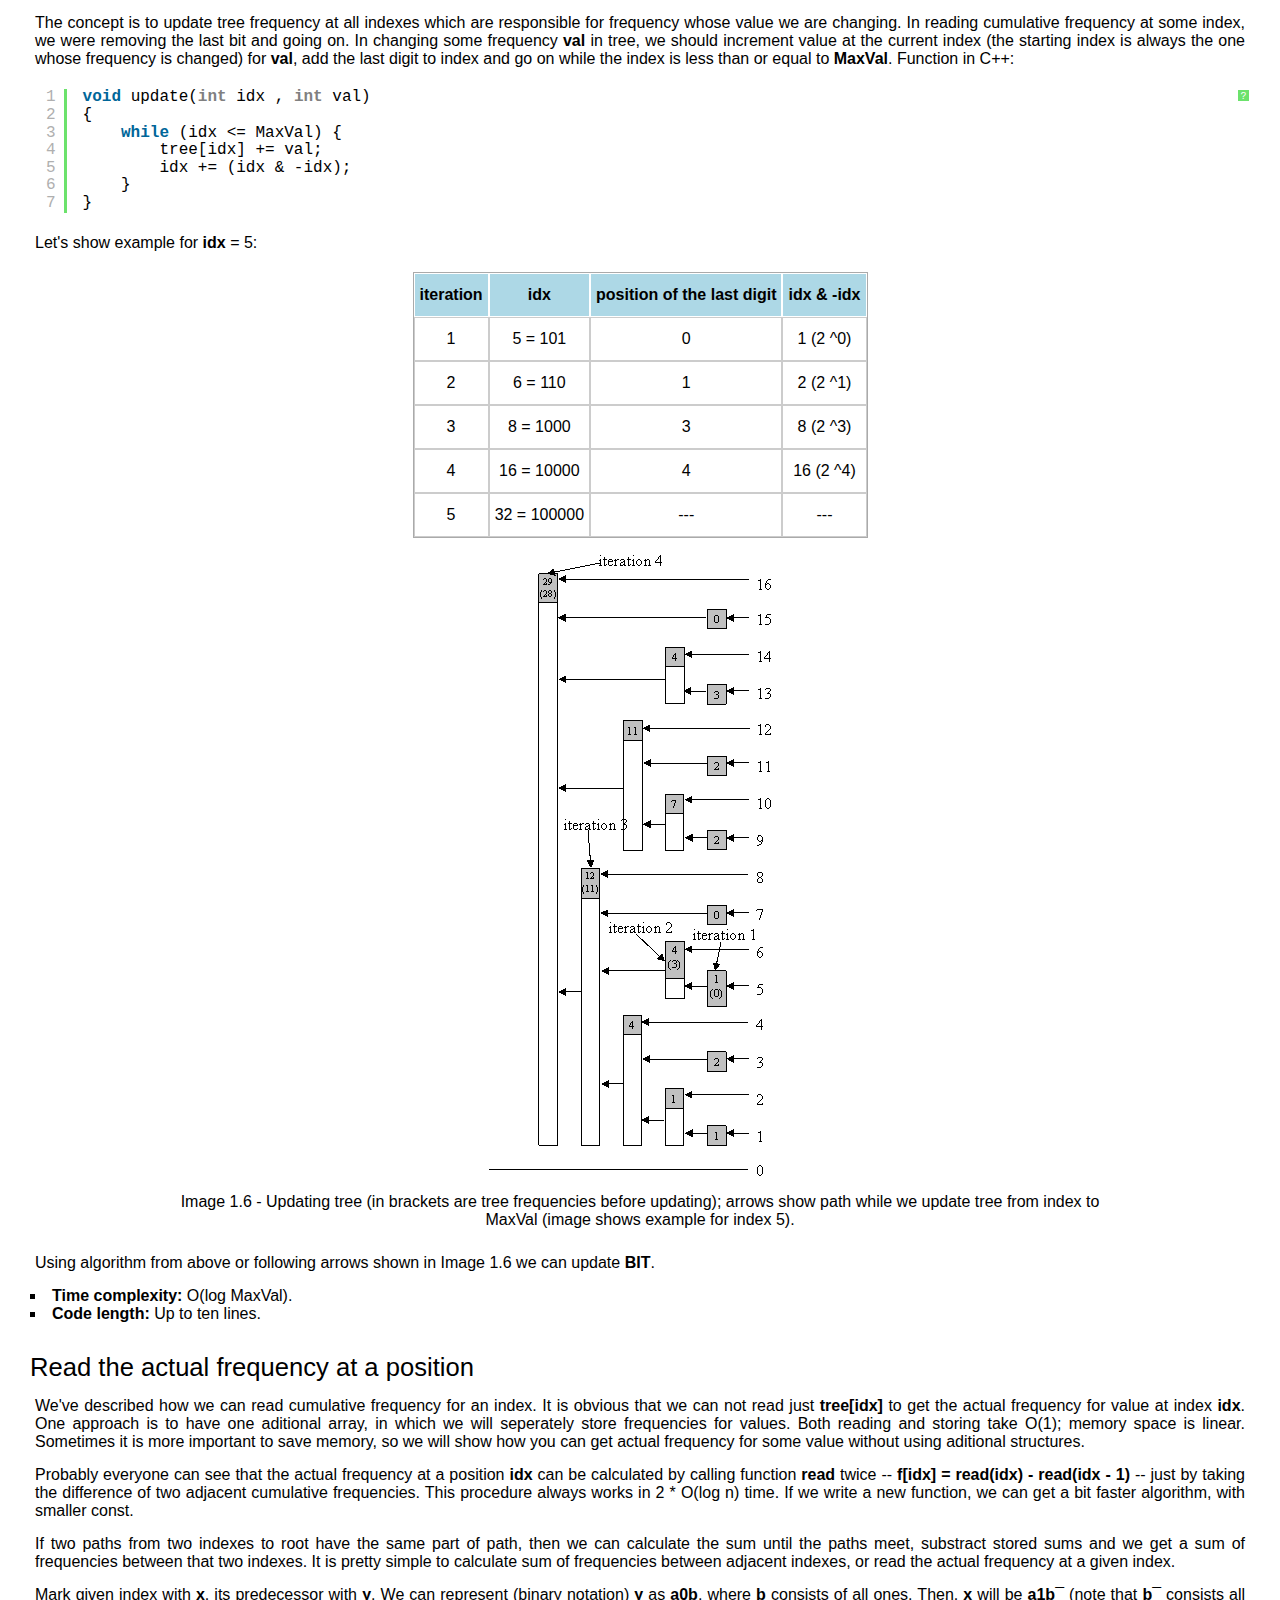
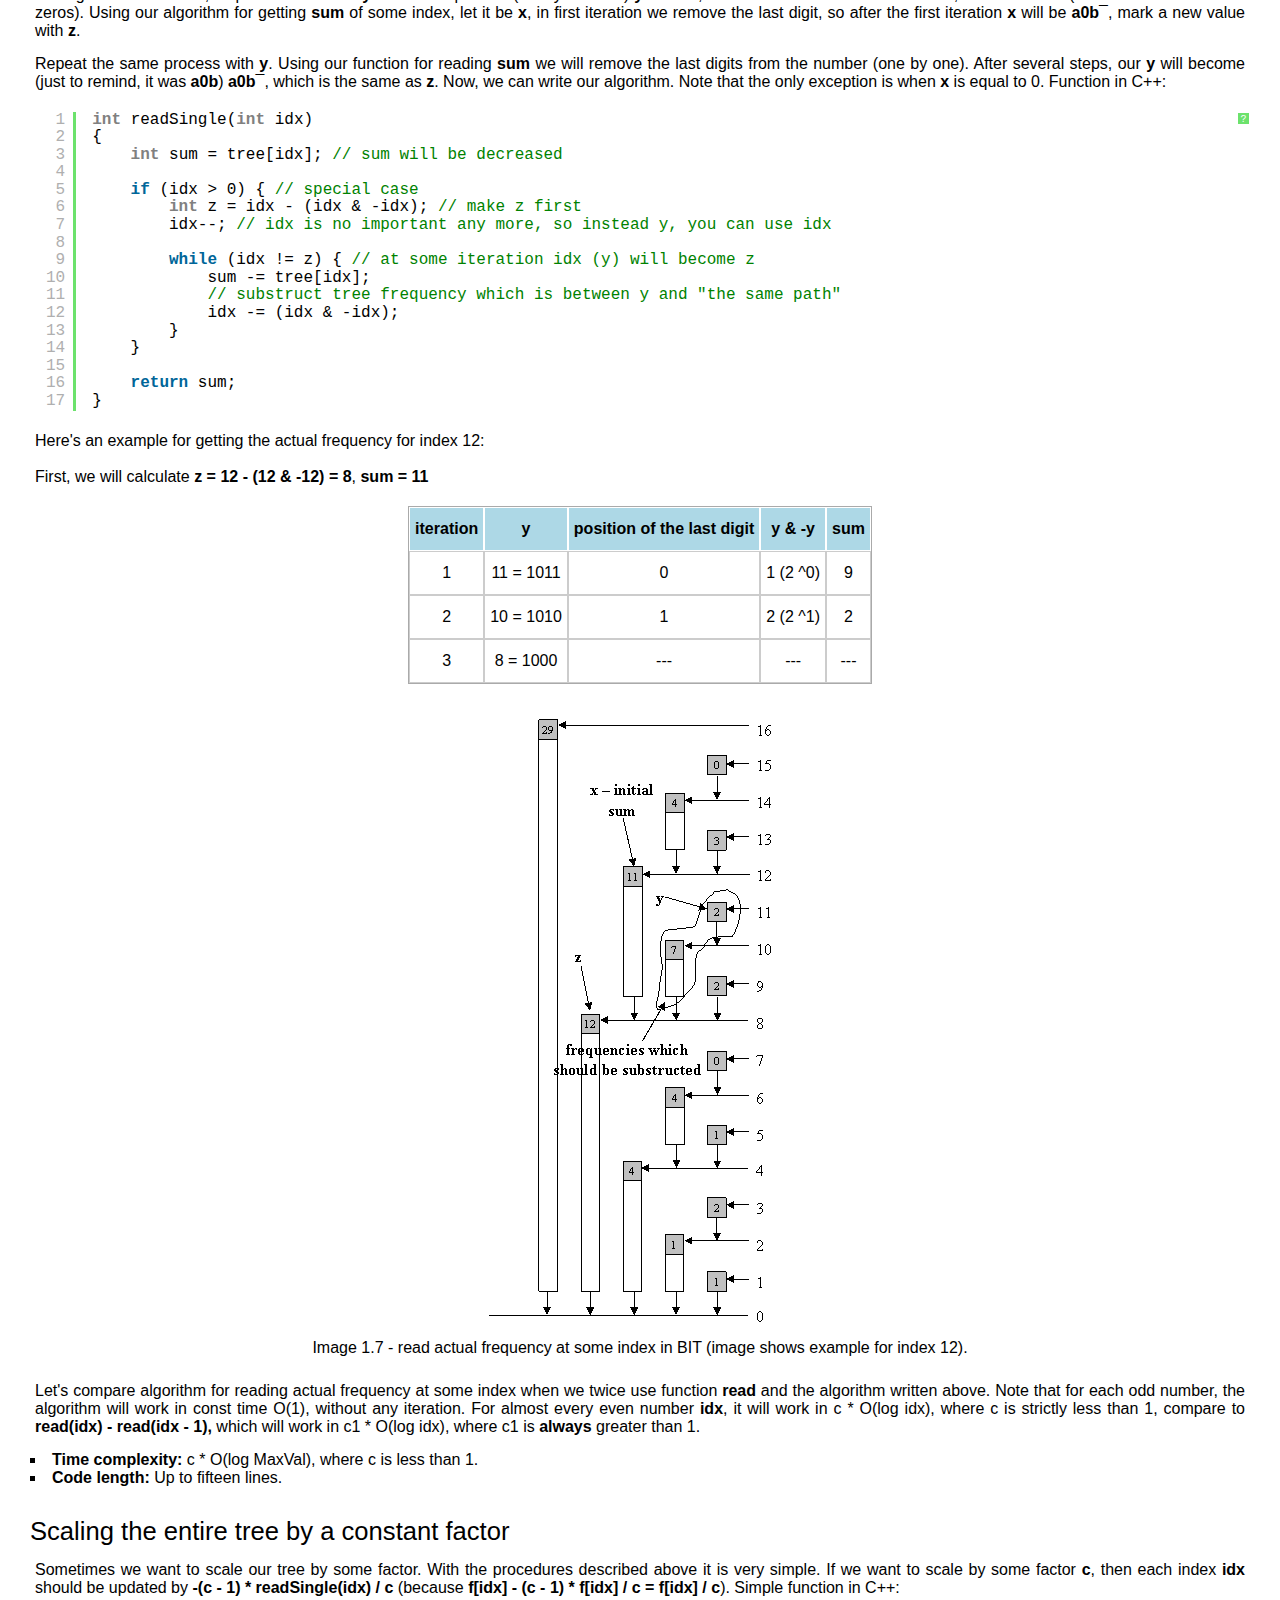
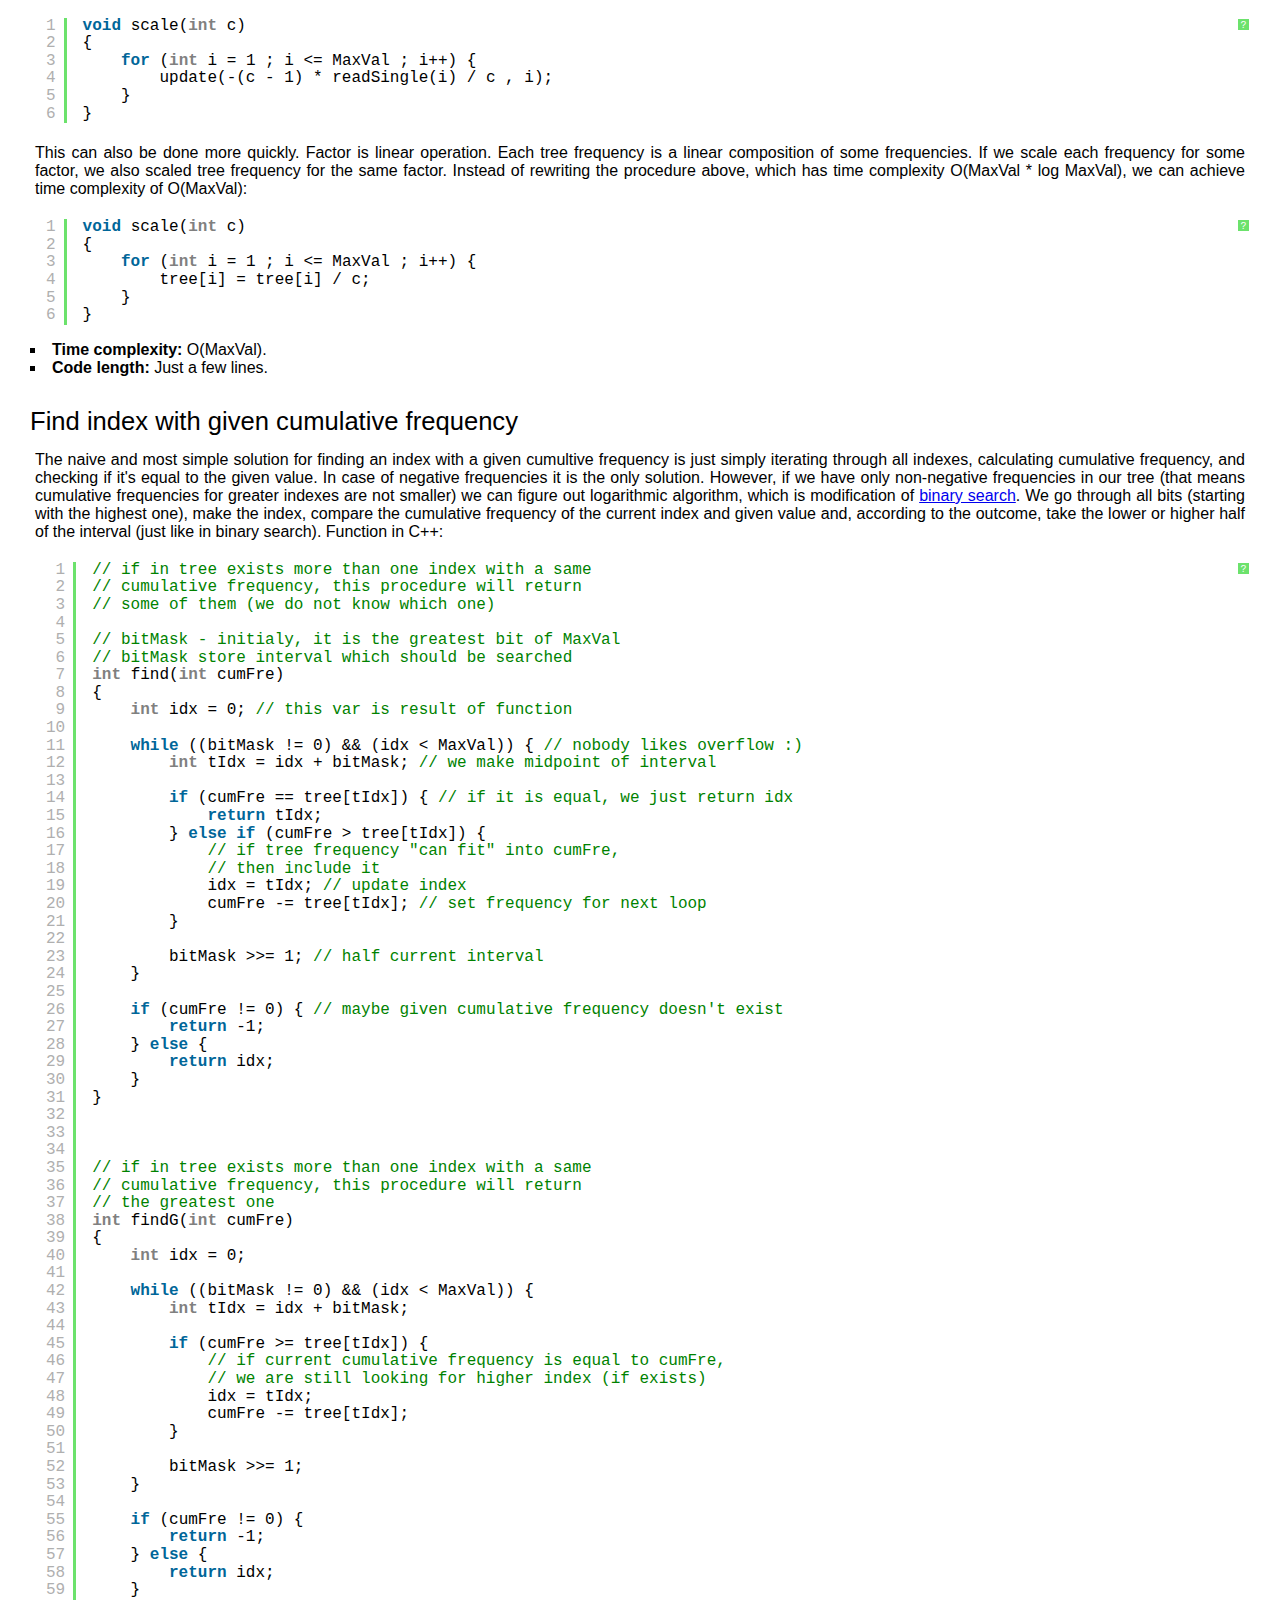
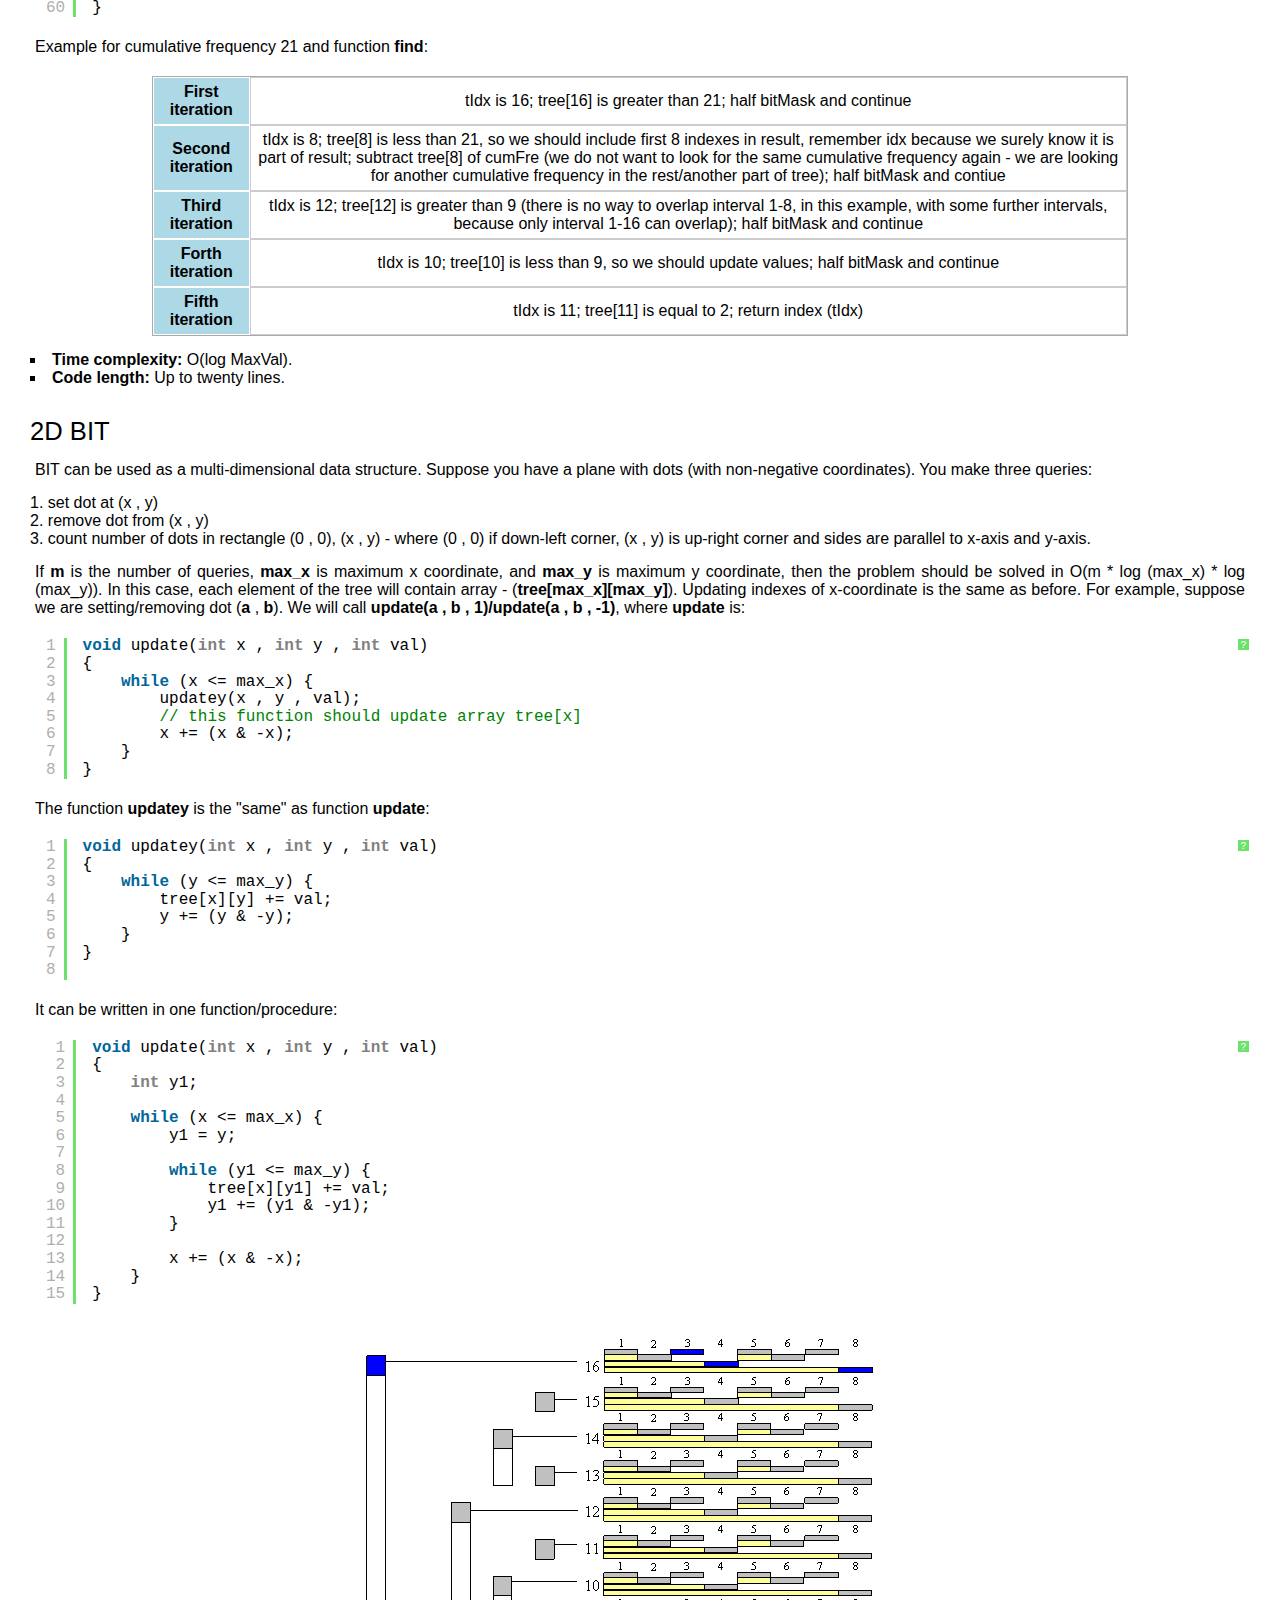
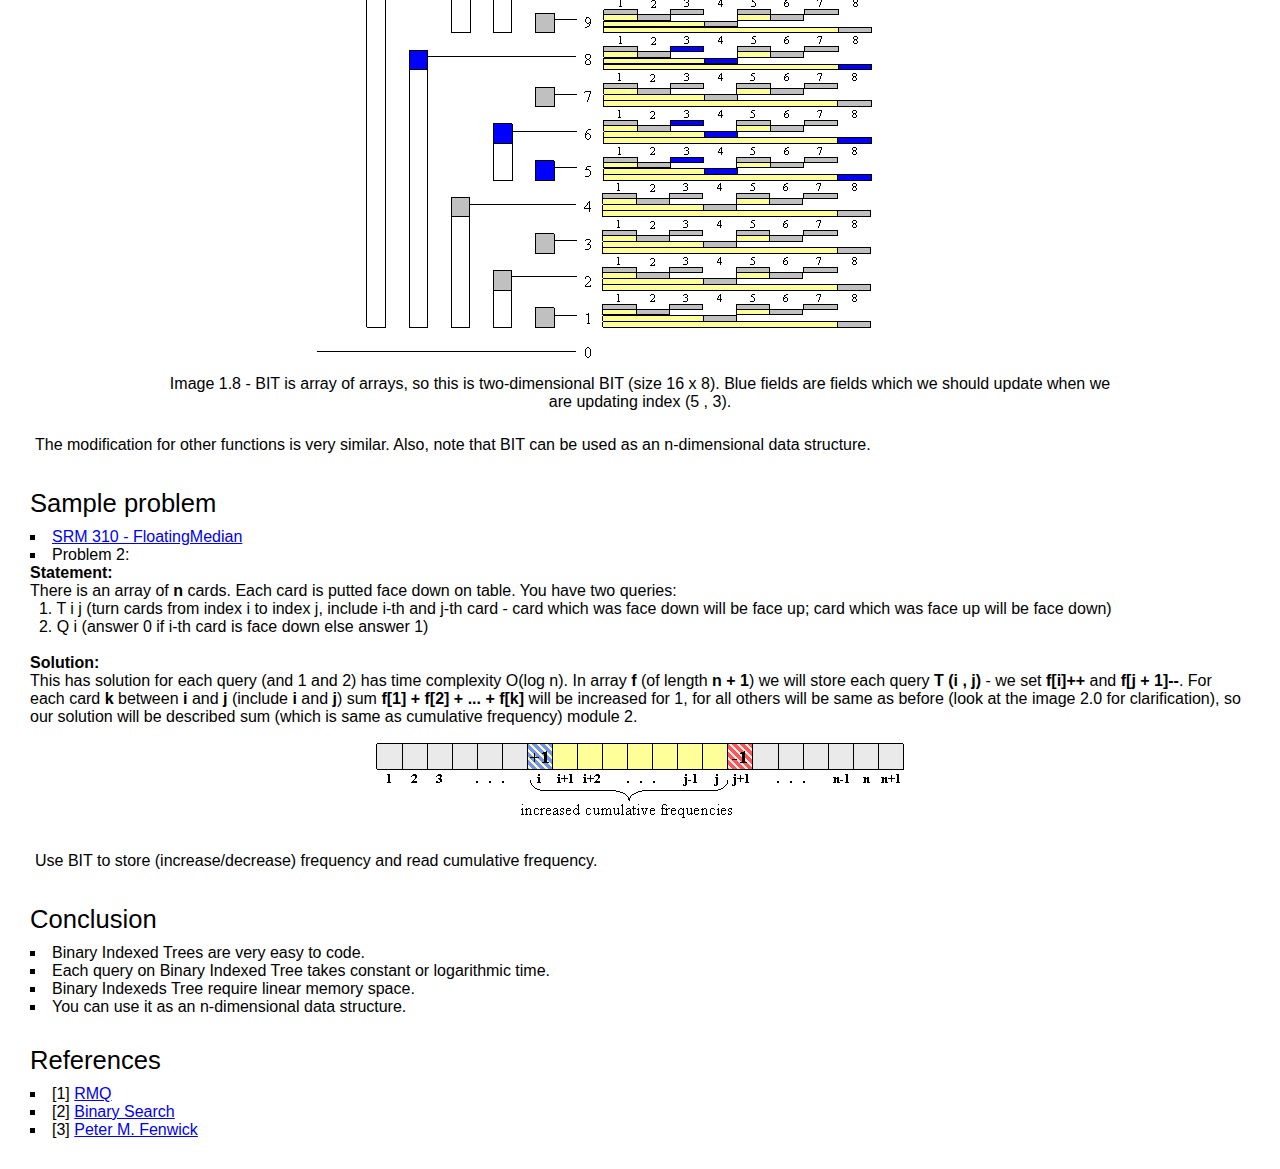
==== commit 1fb32696: "New tutorial: Binary Indexed Trees" ====
--- a/BIT/index.html
+++ b/BIT/index.html
@@ -32,7 +32,7 @@
                         <img src="pictures/author.png" width="48" height="48" alt="alt_text" />
                     </div>
                     <div id="author-account-info">
-                        <a href="http://www.topcoder.com/tc?module=MemberProfile&cr=20394568&tab=alg" target="_blank">boba5551</a><br>
+                        <a href="http://community.topcoder.com/tc?module=MemberProfile&cr=20394568" target="_blank">boba5551</a><br>
                         <em>TopCoder Member</em>
                     </div>
                 </div>
@@ -59,7 +59,7 @@
 
         <div id="article">
             <h1><a name="introduction">Introduction</a></h1>
-            We often need some sort of data structure to make our algorithms faster. In this article we will discuss the <b>Binary Indexed Trees</b> structure. According to <a target="_blank" href="http://www.topcoder.com/tc?module=LinkTracking&amp;link=http://www.cs.ubc.ca/local/reading/proceedings/spe91-95/spe/vol24/issue3/spe884.pdf&amp;refer=binaryIndexedTrees">Peter M. Fenwick</a>, this structure was first used for data compression. Now it is often used for storing frequencies and manipulating cumulative frequency tables.</p>
+            We often need some sort of data structure to make our algorithms faster. In this article we will discuss the <b>Binary Indexed Trees</b> structure. According to <a target="_blank" href="http://citeseerx.ist.psu.edu/viewdoc/download?doi=10.1.1.14.8917&rep=rep1&type=pdf">Peter M. Fenwick</a>, this structure was first used for data compression. Now it is often used for storing frequencies and manipulating cumulative frequency tables.</p>
 
             <p>Let's define the following <b>problem</b>: We have n boxes. Possible queries are:</p> 
             <ol>
@@ -68,7 +68,7 @@
             </ol>
 
             <p>
-            The naive solution has time complexity of O(1) for query 1 and O(n) for query 2. Suppose we make <b>m</b> queries. The worst case (when all queries are 2) has time complexity O(n * m). Using some data structure (i.e.  <a href="/tc?module=Static&amp;d1=tutorials&amp;d2=lowestCommonAncestor">RMQ</a>) we can solve this problem with the worst case time complexity of O(m log n). Another approach is to use Binary Indexed Tree data structure, also with the worst time complexity O(m log n) -- but Binary Indexed Trees are much easier to code, and require less memory space, than RMQ.
+            The naive solution has time complexity of O(1) for query 1 and O(n) for query 2. Suppose we make <b>m</b> queries. The worst case (when all queries are 2) has time complexity O(n * m). Using some data structure (i.e.  <a href="http://www.topcoder.com/tc?module=Static&amp;d1=tutorials&amp;d2=lowestCommonAncestor">RMQ</a>) we can solve this problem with the worst case time complexity of O(m log n). Another approach is to use Binary Indexed Tree data structure, also with the worst time complexity O(m log n) -- but Binary Indexed Trees are much easier to code, and require less memory space, than RMQ.
             </p>
 
             <h1><a name="notation">Notation</a></h1>
@@ -94,8 +94,7 @@
             </p>
 
             <div class="figure">
-                <table cellpadding="3" cellspacing="0" border="1">
-                  <tbody>
+                <table>
                     <tr>
                       <th/>
                       <th>1</th>
@@ -172,14 +171,12 @@
                       <td align="center">0</td>
                       <td>29</td>
                     </tr>
-                  </tbody>
                 </table>
                 <p><i>Table 1.1.</i></p>
             </div>
 
             <div class="figure">
-                <table cellpadding="3" cellspacing="0"  border="1">
-                  <tbody>
+                <table>
                     <tr>
                       <th/>
                       <th>1</th>
@@ -218,7 +215,6 @@
                       <td>15</td>
                       <td>1..16</td>
                     </tr>
-                  </tbody>
                 </table>
                 <p><i>Table 1.2 - table of responsibility.</i></p>
             </div>
@@ -254,10 +250,10 @@
             <p>Now, we can easily isolate the last digit, using <u>bitwise</u> operator <b>AND</b> (in C++, Java it is <b>&amp;</b>) with <b>num</b> and <b>-num</b>:</p>
 
             <pre> 
-        a1b
-&      a¯1b
---------------------
-= (0...0)1(0...0)  
+                    a1b
+            &      a¯1b
+            --------------------
+            = (0...0)1(0...0)  
             </pre>
 
 
@@ -282,8 +278,7 @@
 
 
             <div class="figure">
-                <table cellpadding="3" cellspacing="0" align="center" border="1">
-                  <tbody>
+                <table>
                     <tr>
                       <th>iteration</th>
                       <th>idx</th>
@@ -321,7 +316,6 @@
                       <td align="center">---</td>
                       <td align="center">---</td>
                     </tr>
-                  </tbody>
                 </table>
 
                 <img src="pictures/image_1.5.png" alt="arrows show path from index to zero which we use to get sum" />
@@ -353,8 +347,7 @@
             <p>Let's show example for <b>idx</b> = 5:</p>
 
             <div class="figure">
-                <table cellpadding="3" cellspacing="0" align="center" border="1">
-                  <tbody>
+                <table>
                     <tr>
                       <th>iteration</th>
                       <th>idx</th>
@@ -393,7 +386,6 @@
                       <td align="center">---</td>
                       <td align="center">---</td>
                     </tr>
-                  </tbody>
                 </table>
 
                 <img src="pictures/image_1.6.png" alt="image_1.6" />
@@ -440,8 +432,7 @@
             <p>Here's an example for getting the actual frequency for index 12:<br><br> First, we will calculate <b>z = 12 - (12 &amp; -12) = 8</b>, <b>sum = 11</b></p>
 
             <div class="figure">
-                <table cellpadding="3" cellspacing="0" border="1">
-                  <tbody>
+                <table>
                     <tr>
                       <th>iteration</th>
                       <th>y</th>
@@ -472,7 +463,6 @@
                       <td align="center">---</td>
                       <td align="center">---</td>
                     </tr>
-                  </tbody>
                 </table>
 
                 <img src="pictures/image_1.7.png" alt="image_1.7" />
@@ -483,7 +473,7 @@
 
             <ul>
                 <li><strong>Time complexity:</strong> c * O(log MaxVal), where c is less than 1.</li>
-                <li>Code<strong>Time length:</strong> Up to fifteen lines.</li>
+                <li><strong>Code length:</strong> Up to fifteen lines.</li>
             </ul>
 
             <h1><a name="scaling">Scaling the entire tree by a constant factor</a></h1>
@@ -516,7 +506,7 @@
 
 
             <h1><a name="find">Find index with given cumulative frequency</a></h1>
-            <p>The naive and most simple solution for finding an index with a given cumultive frequency is just simply iterating through all indexes, calculating cumulative frequency, and checking if it's equal to the given value. In case of negative frequencies it is the only solution. However, if we have only non-negative frequencies in our tree (that means cumulative frequencies for greater indexes are not smaller) we can figure out logarithmic algorithm, which is modification of <a href="/tc?module=Static&amp;d1=tutorials&amp;d2=binarySearch">binary search</a>. We go through all bits (starting with the highest one), make the index, compare the cumulative frequency of the current index and given value and, according to the outcome, take the lower or higher half of the interval (just like in binary search). Function in C++:</p>
+            <p>The naive and most simple solution for finding an index with a given cumultive frequency is just simply iterating through all indexes, calculating cumulative frequency, and checking if it's equal to the given value. In case of negative frequencies it is the only solution. However, if we have only non-negative frequencies in our tree (that means cumulative frequencies for greater indexes are not smaller) we can figure out logarithmic algorithm, which is modification of <a href="http://www.topcoder.com/tc?module=Static&amp;d1=tutorials&amp;d2=binarySearch">binary search</a>. We go through all bits (starting with the highest one), make the index, compare the cumulative frequency of the current index and given value and, according to the outcome, take the lower or higher half of the interval (just like in binary search). Function in C++:</p>
 
             <pre class="brush: cpp">
 // if in tree exists more than one index with a same
@@ -585,8 +575,7 @@
             <p>Example for cumulative frequency 21 and function <b>find</b>:</p>
 
             <div class="figure">
-                <table cellpadding="3" cellspacing="0" align="center" border="1" width="70%">
-                  <tbody>
+                <table>
                     <tr>
                       <th>First iteration</th>
                       <td align="left">tIdx is 16; tree[16] is greater than 21; half bitMask and continue</td>
@@ -610,7 +599,6 @@
                       <th>Fifth iteration</th>
                       <td align="left">tIdx is 11; tree[11] is equal to 2; return index (tIdx)</td>
                     </tr>
-                  </tbody>
                 </table>
             </div>
 
@@ -678,14 +666,14 @@
 
             <div class="figure">
                 <img src="pictures/image_1.8.png" alt="image_1.8" />
-                <p>Image 1.8 - BIT is array of arrays, so this is two-dimensional BIT (size 16 x 8).
-                Blue fields are fields which we should update when we are updating index (5 , 3).</p>
-            </div>
-
+                <p>Image 1.8 - BIT is array of arrays, so this is two-dimensional BIT (size 16 x 8).  Blue fields are fields which we should update when we are updating index (5 , 3).</p>
+            </div>
+
+            <p>The modification for other functions is very similar. Also, note that BIT can be used as an n-dimensional data structure.</p>
 
             <h1><a name="prob">Sample problem</a></h1>
             <ul>
-                <li><a href="/stat?c=problem_statement&amp;pm=6551&amp;rd=9990">SRM 310 - FloatingMedian</a></li>
+                <li><a href="http://www.topcoder.com/stat?c=problem_statement&amp;pm=6551&amp;rd=9990">SRM 310 - FloatingMedian</a></li>
     
                 <li>Problem 2:</li>
                     <b>Statement:</b><br>
@@ -719,7 +707,7 @@
             <ul>
                 <li>[1] <a href="http://www.topcoder.com/tc?module=Static&amp;d1=tutorials&amp;d2=lowestCommonAncestor">RMQ</a><br></li>
                 <li>[2] <a href="http://www.topcoder.com/tc?module=Static&amp;d1=tutorials&amp;d2=binarySearch">Binary Search</a><br></li>
-                <li>[3] <a target="_blank" href="http://www.topcoder.com/tc?module=LinkTracking&amp;link=http://www.cs.ubc.ca/local/reading/proceedings/spe91-95/spe/vol24/issue3/spe884.pdf&amp;refer=binaryIndexedTrees">Peter M. Fenwick</a></li>
+                <li>[3] <a target="_blank" href="http://citeseerx.ist.psu.edu/viewdoc/download?doi=10.1.1.14.8917&rep=rep1&type=pdf">Peter M. Fenwick</a></li>
             </ul>
 
     </content>
--- a/BIT/style.css
+++ b/BIT/style.css
@@ -107,13 +107,29 @@
 }
 
 #article .figure {
+    width: 80%;
     margin-top: 15px;
     margin-bottom: 15px;
+    margin-left: auto;
+    margin-right: auto;
 }
 
 #article .figure table {
-    width: 80%;
     margin: 0 auto;
+    border: 1px solid #aaaaaa;
+    border-spacing: 0px;
+}
+
+#article .figure th, td {
+    height: 2rem;
+    border: 1px solid #ccc;
+    text-align: center;
+    padding: 5px;
+}
+
+#article .figure th {
+    background-color: lightblue;
+    border-color: white;
 }
 
 #article .figure img {
